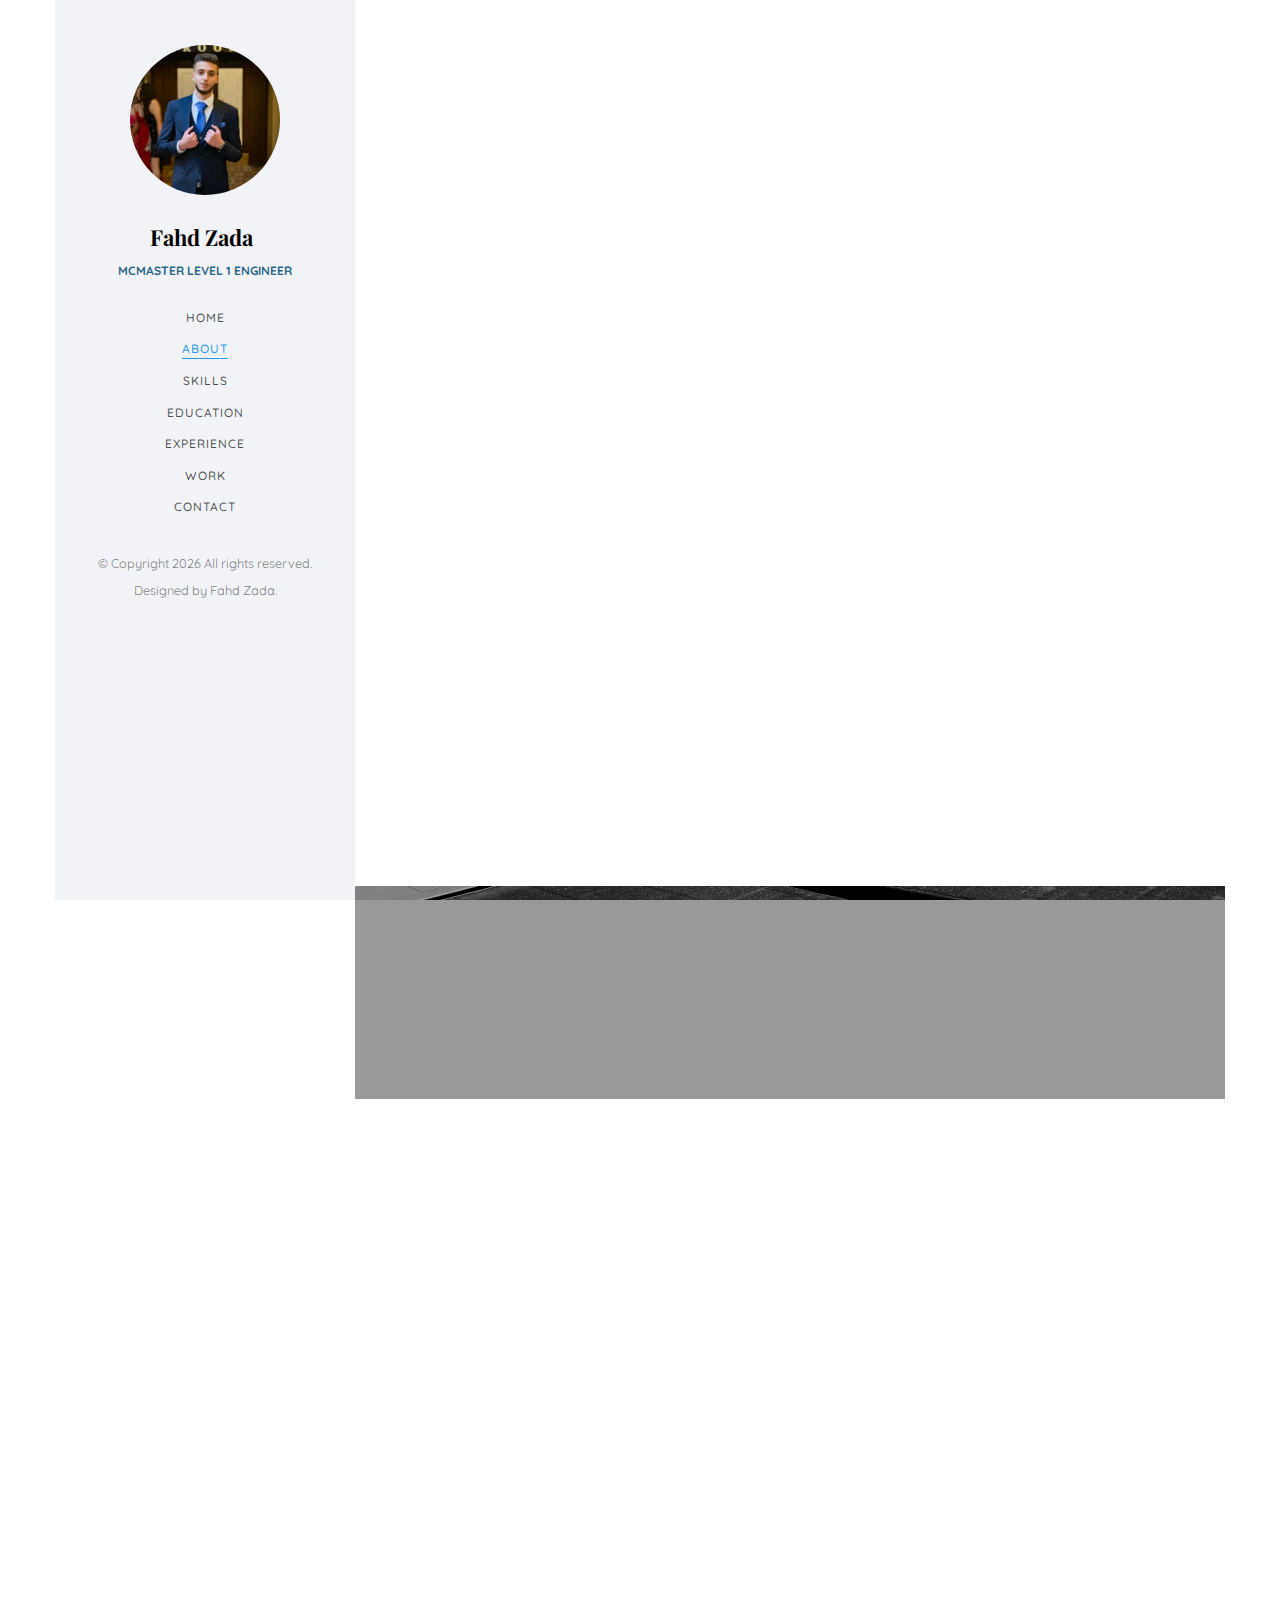
==== index.html @ 1b9f7345 "finaltry" ====
<!DOCTYPE HTML>
<html>
	<head>
	<meta charset="utf-8">
	<meta http-equiv="X-UA-Compatible" content="IE=edge">
	<title>Fahd Zada</title>
	<meta name="viewport" content="width=device-width, initial-scale=1">
	<meta name="description" content="A representation of values I carry and the positive change I seek to create in the world." />
	<meta name="keywords" content="Personal Portfolio."/>
	<meta name="author" content="Fahd Zada"/>

  <!-- Facebook and Twitter integration -->
	<meta property="og:title" content=""/>
	<meta property="og:image" content=""/>
	<meta property="og:url" content=""/>
	<meta property="og:site_name" content=""/>
	<meta property="og:description" content=""/>
	<meta name="twitter:title" content="" />
	<meta name="twitter:image" content="" />
	<meta name="twitter:url" content="" />
	<meta name="twitter:card" content="" />

	<!-- Place favicon.ico and apple-touch-icon.png in the root directory -->
	<link rel="shortcut icon" href="./favicon_io/favicon-32x32.png">
	<link rel="shortcut icon" href="./favicon_io/apple-touch-icon.png">

	<link href="https://fonts.googleapis.com/css?family=Quicksand:300,400,500,700" rel="stylesheet">
	<link href="https://fonts.googleapis.com/css?family=Playfair+Display:400,400i,700" rel="stylesheet">
	
	<!-- Animate.css -->
	<link rel="stylesheet" href="css/animate.css">
	<!-- Icomoon Icon Fonts-->
	<link rel="stylesheet" href="css/icomoon.css">
	<!-- Bootstrap  -->
	<link rel="stylesheet" href="css/bootstrap.css">
	<!-- Flexslider  -->
	<link rel="stylesheet" href="css/flexslider.css">
	<!-- Flaticons  -->
	<link rel="stylesheet" href="fonts/flaticon/font/flaticon.css">
	<!-- Owl Carousel -->
	<link rel="stylesheet" href="css/owl.carousel.min.css">
	<link rel="stylesheet" href="css/owl.theme.default.min.css">
	<!-- Theme style  -->
	<link rel="stylesheet" href="css/style.css">

	<!-- Modernizr JS -->
	<script src="js/modernizr-2.6.2.min.js"></script>
	<!-- FOR IE9 below -->
	<!--[if lt IE 9]>
	<script src="js/respond.min.js"></script>
	<![endif]-->

	</head>
	<body>
	<div id="colorlib-page">
		<div class="container-wrap">
		<a href="#" class="js-colorlib-nav-toggle colorlib-nav-toggle" data-toggle="collapse" data-target="#navbar" aria-expanded="false" aria-controls="navbar"><i></i></a>
		<aside id="colorlib-aside" role="complementary" class="border js-fullheight">
			<div class="text-center">
				<div class="author-img" style="background-image: url(./websiterequirements/13c7d4d0-6a08-4bee-b35f-a2fc7ec8544f.JPG);"></div>
				<h1 id="colorlib-logo"><a href="index.html">Fahd Zada</a></h1>
				<span class="position"><current_title><b>McMaster Level 1 Engineer</b></current_title></span>
			</div>
			<nav id="colorlib-main-menu" role="navigation" class="navbar">
				<div id="navbar" class="collapse">
					<ul>
						<li><a href="./index.html" data-nav-section="Home">Home</a></li>
						<li><a href="#" data-nav-section="about">About</a></li>
						<li><scroller><a href="#Aboutsec" data-nav-section="skills">Skills</a></scroller></li>
						<li><a href="#Academicsscroll" data-nav-section="education">Education</a></li>
						<li><a href="#" data-nav-section="experience">Experience</a></li>
						<li><a href="#" data-nav-section="work">Work</a></li>
						<li><a href="#" data-nav-section="contact">Contact</a></li>
					</ul>
				</div>
			</nav>

			<div class="colorlib-footer">
				<p><small>&copy;
Copyright <script>document.write(new Date().getFullYear());</script> All rights reserved. Designed by Fahd Zada.
			</div>

		</aside>

		<div id="colorlib-main">
			<section class="colorlib-about" data-section="about">
				<div class="colorlib-narrow-content">
					<div class="row">
						<div class="col-md-12">
							<div class="row row-bottom-padded-sm animate-box" data-animate-effect="fadeInLeft">
								<div class="col-md-12">
									<div class="about-desc" id="Aboutsec">
										<span class="heading-meta">About Me</span>
										<h2 class="colorlib-heading">Who Am I?</h2>
										<p><strong>Hi I'm Fahd Zada</strong>, currently studying Engineering Level 1 at McMaster University in Hamilton, Ontario. My journey is guided by a passion for innovation, a commitment to collaboration, and a strong sense of integrity. I thrive on solving complex challenges, believe in diverse perspectives, embrace adaptability, and actively engage with the community.</p>
											<p>McMaster is the perfect environment for me to cultivate these values and become a skilled Computer Engineer. Feel free to reach out to me about anything in my portfolio!</p> 
									</div>
								</div>
							</div>
							<div class="row">
								<div class="col-md-3 animate-box" data-animate-effect="fadeInLeft">
									<div class="services color-1">
										<span class="icon2"><i class="icon-bulb"></i></span>
										<h3>Graphic Design</h3>
									</div>
								</div>
								<div class="col-md-3 animate-box" data-animate-effect="fadeInRight">
									<div class="services color-2">
										<span class="icon2"><i class="icon-globe-outline"></i></span>
										<h3>Web Design</h3>
									</div>
								</div>
								<div class="col-md-3 animate-box" data-animate-effect="fadeInTop">
									<div class="services color-3">
										<span class="icon2"><i class="icon-data"></i></span>
										<h3>Web Developer</h3>
									</div>
								</div>
							</div>
							<div class="row">
								<div class="col-md-12 animate-box" data-animate-effect="fadeInLeft">
									<div class="hire">
										<h2>Anyone who has never made a mistake <br>has never tried anything new.</h2>
										<a href="#" class="btn-hire">By Albert Einstein</a>
									</div>
								</div>
							</div>
						</div>
					</div>
				</div>
			</section>
			<div id="colorlib-counter" class="colorlib-counters" style="background-image: url(images/counterpic.jpg);" data-stellar-background-ratio="0.5">
				<div class="overlay"></div>
				<div class="colorlib-narrow-content">
					<div class="row">
					</div>
					<div class="row">

						<div class="col-md-3 text-center animate-box">
							<span class="colorlib-counter js-counter" data-from="0" data-to="3" data-speed="6000" data-refresh-interval="50"></span>
							<span class="colorlib-counter-label">Projects</span>
						</div>
						<div class="col-md-3 text-center animate-box">
							<span class="colorlib-counter js-counter" data-from="0" data-to="5" data-speed="5000" data-refresh-interval="50"></span>
							<span class="colorlib-counter-label">Clients</span>
						</div>
						<div class="col-md-3 text-center animate-box">
							<span class="colorlib-counter js-counter" data-from="0" data-to="12" data-speed="5000" data-refresh-interval="50"></span>
							<span class="colorlib-counter-label">Partner</span>
						</div>
					</div>
				</div>
			</div>

			<section class="colorlib-skills" data-section="skills">
				<div class="colorlib-narrow-content">
					<div class="row">
						<div class="col-md-6 col-md-offset-3 col-md-pull-3 animate-box" data-animate-effect="fadeInLeft">
							<span class="heading-meta">My Specialty</span>
							<h2 class="colorlib-heading animate-box">My Skills</h2>
						</div>
					</div>
					<div class="row">
						<div class="col-md-12 animate-box" data-animate-effect="fadeInLeft">
							<p>Professionally, I excel in various endeavors, maintaining a continuous learning mindset. I possess a quick learning ability, and my passion for my career and studies remains unwavering. As a self-proclaimed perfectionist, I persist until my work achieves a standard of perfection or aesthetic appeal.</p>
						</div>
						<div class="col-md-6 animate-box" data-animate-effect="fadeInLeft">
							<div class="progress-wrap">
								<h3>Photoshop</h3>
								<div class="progress">
								 	<div class="progress-bar color-1" role="progressbar" aria-valuenow="75"
								  	aria-valuemin="0" aria-valuemax="100" style="width:75%">
								    <span>75%</span>
								  	</div>
								</div>
							</div>
						</div>
						<div class="col-md-6 animate-box" data-animate-effect="fadeInRight">
							
						</div>
						<div class="col-md-6 animate-box" data-animate-effect="fadeInLeft">
							<div class="progress-wrap">
								<h3>Programming</h3>
								<div class="progress">
								 	<div class="progress-bar color-3" role="progressbar" aria-valuenow="85"
								  	aria-valuemin="0" aria-valuemax="100" style="width:85%">
								    <span>85%</span>
								  	</div>
								</div>
							</div>
						</div>
						<div class="col-md-6 animate-box" data-animate-effect="fadeInRight">
							<div class="progress-wrap">
								<h3>HTML</h3>
								<div class="progress">
								 	<div class="progress-bar color-4" role="progressbar" aria-valuenow="90"
								  	aria-valuemin="0" aria-valuemax="100" style="width:90%">
								    <span>90%</span>
								  	</div>
								</div>
							</div>
						</div>
						<div class="col-md-6 animate-box" data-animate-effect="fadeInLeft">
							<div class="progress-wrap">
								<h3>CSS</h3>
								<div class="progress">
								 	<div class="progress-bar color-5" role="progressbar" aria-valuenow="70"
								  	aria-valuemin="0" aria-valuemax="100" style="width:70%">
								    <span>70%</span>
								  	</div>
								</div>
							</div>
						</div>
						<div class="col-md-6 animate-box" data-animate-effect="fadeInRight">
						</div>
					</div>
				</div>
			</section>

			<section class="colorlib-education" data-section="education">
				<div class="colorlib-narrow-content">
					<div class="row">
						<div class="col-md-6 col-md-offset-3 col-md-pull-3 animate-box" data-animate-effect="fadeInLeft" id="Academicsscroll">
							<span class="heading-meta">Education</span>
							<h2 class="colorlib-heading animate-box">My Academic Achievements</h2>
						</div>
					</div>
					<div class="row">
						<div class="col-md-12 animate-box" data-animate-effect="fadeInLeft">
							<div class="fancy-collapse-panel">
								<div class="panel-group" id="accordion" role="tablist" aria-multiselectable="true">
									<div class="panel panel-default">
									    <div class="panel-heading" role="tab" id="headingFour">
									        <h4 class="panel-title">
									            <a class="collapsed" data-toggle="collapse" data-parent="#accordion" href="#collapseFour" aria-expanded="false" aria-controls="collapseFour">In Progress: Bachelors of Engineering (BEng)
									            </a>
									        </h4>
									    </div>
									    <div id="collapseFour" class="panel-collapse collapse" role="tabpanel" aria-labelledby="headingFour">
									        <div class="panel-body">
									            <p>Currently studying <strong>@ McMaster University</strong> to study take the course of second year specialization in Computer Engineering. I graduated at the top of my class and proceeded to collect other certificates and licenses to expand my knowledge.</p>	
									        </div>
									    </div>
									</div>

									<div class="panel panel-default">
									    <div class="panel-heading" role="tab" id="headingFive">
									        <h4 class="panel-title">
									            <a class="collapsed" data-toggle="collapse" data-parent="#accordion" href="#collapseFive" aria-expanded="false" aria-controls="collapseFive">Senior High School Education
									            </a>
									        </h4>
									    </div>
									    <div id="collapseFive" class="panel-collapse collapse" role="tabpanel" aria-labelledby="headingFive">
									        <div class="panel-body">
									            <p>I went to <strong>St. Thomas More C.S.S</strong> I assumed the role of valedictorian while actively contributing to both the football and soccer teams. Recognizing the need for a programming club, I founded one to promote STEM engagement within the school. These experiences not only enriched my academic journey but also instilled values of leadership and community involvement.</p>	
									        </div>
									    </div>
									</div>
								</div>
							</div>
						</div>
					</div>
				</div>
			</section>

			<section class="colorlib-experience" data-section="experience">
				<div class="colorlib-narrow-content">
					<div class="row">
						<div class="col-md-6 col-md-offset-3 col-md-pull-3 animate-box" data-animate-effect="fadeInLeft">
							<span class="heading-meta">Professional Experience</span>
							<h2 class="colorlib-heading animate-box">Career Highlights</h2>
						</div>
					</div>
					<div class="row">
						<div class="col-md-12">
							<div class="timeline-centered">
								<article class="timeline-entry animate-box" data-animate-effect="fadeInLeft">
									<div class="timeline-entry-inner">
										<div class="timeline-icon color-1">
											<i class="icon-pen2"></i>
										</div>
										<div class="timeline-label">
											<h2><a href="#">Web Developer</a> <span>2023</span></h2>
											<p>Executed a project to create a comprehensive portfolio, meticulously crafting a sitemap, designing wireframes, and coding the website. The portfolio showcases personal information and academic achievements.</p>
										</div>
									</div>
								</article>
			
								<article class="timeline-entry animate-box" data-animate-effect="fadeInRight">
									<div class="timeline-entry-inner">
										<div class="timeline-icon color-2">
											<i class="icon-pen2"></i>
										</div>
										<div class="timeline-label">
											<h2><a href="#">Programmer</a> <span>2023</span></h2>
											<p>Developed various programs with a high success rate. Demonstrated proficiency in problem-solving and logic. Recognized for quick learning abilities and consistent execution of programming tasks.</p>
										</div>
									</div>
								</article>
			
								<article class="timeline-entry animate-box" data-animate-effect="fadeInLeft">
									<div class="timeline-entry-inner">
										<div class="timeline-icon color-3">
											<i class="icon-pen2"></i>
										</div>
										<div class="timeline-label">
											<h2><a href="#">Web Designer</a> <span>2023</span></h2>
											<p>Designed websites for clients, including Frithel, Jay, and Marlon. Personally crafted a flawless portfolio. Collaborated with a designer, my girlfriend, on a website scheduled for development.</p>
										</div>
									</div>
								</article>
			
								<article class="timeline-entry animate-box" data-animate-effect="fadeInTop">
									<div class="timeline-entry-inner">
										<div class="timeline-icon color-4">
											<i class="icon-pen2"></i>
										</div>
										<div class="timeline-label">
											<h2><a href="#">System Analyst</a> <span>2023</span></h2>
											<p>Designed and implemented a computer network system connected to a centralized server. Successfully analyzed and optimized the system's algorithm, ensuring smooth server operations. Completed remote desktop and file reconfiguration tasks with precision.</p>
										</div>
									</div>
								</article>
			
								<article class="timeline-entry begin animate-box" data-animate-effect="fadeInBottom">
									<div class="timeline-entry-inner">
										<div class="timeline-icon color-none">
										</div>
									</div>
								</article>
							</div>
						</div>
					</div>
				</div>
			</section>
			

			<section class="colorlib-work" data-section="work">
				<div class="colorlib-narrow-content">
					<div class="row">
						<div class="col-md-6 col-md-offset-3 col-md-pull-3 animate-box" data-animate-effect="fadeInLeft">
							<h2 class="colorlib-heading animate-box">Recent Work</h2>
						</div>
					</div>
					<div class="row row-bottom-padded-sm animate-box" data-animate-effect="fadeInLeft">
						<div class="col-md-12">
							  
						</div>
					</div>
					<div class="row">
						<div class="col-md-6 animate-box" data-animate-effect="fadeInLeft">
							<a href="project1.html">
								<div class="project" style="background-image: url(images/proj1.jpg);">
									<div class="desc">
										<div class="con">
											<h3>Project 00</h3>
										</div>
									</div>
								</div>
							</a>
						</div>
						<div class="col-md-6 animate-box" data-animate-effect="fadeInRight">
							<a href="project2.html">
								<div class="project" style="background-image: url(images/proj2.jpg);">
									<div class="desc">
										<div class="con">
											<h3>Project 01</h3>
										</div>
									</div>
								</div>
							</a>
					
						</div>
						<div class="col-md-6 animate-box" data-animate-effect="fadeInTop">
							<a href="index.html">
								<div class="project" style="background-image: url(images/Comingsoonp3.png);">
									<div class="desc">
										<div class="con">
											<h3>Project 02></h3>										
										</div>
									</div>
								</div>
							</a>
						</div>
						<div class="col-md-6 animate-box" data-animate-effect="fadeInBottom">
							<a href="index.html">
								<div class="project" style="background-image: url(images/Comingsoonp4.png);">
									<div class="desc">
										<div class="con">
											<h3>Project 03</h3>
		
										</div>
									</div>
								</div>
							</a>
						</div>
					</div>
					<div class="row">
						<div class="col-md-12 animate-box">
						</div>
					</div>
				</div>
			</section>
			<section class="colorlib-contact" data-section="contact">
				<div class="colorlib-narrow-content">
					<div class="row">
						<div class="col-md-6 col-md-offset-3 col-md-pull-3 animate-box" data-animate-effect="fadeInLeft">
							<span class="heading-meta">Get in Touch</span>
							<h2 class="colorlib-heading">Contact</h2>
						</div>
					</div>
					<div class="row">

						</div>
						<div class="col-md-7 col-md-push-1">
							<div class="row">
								<div class="col-md-10 col-md-offset-1 col-md-pull-1 animate-box" data-animate-effect="fadeInRight">
									<form
									action="https://formspree.io/f/mleqrakq"
									method="POST"
								  >
										<div class="form-group">
											<input type="text" class="form-control" placeholder="Name">
										</div>
										<div class="form-group">
											<input type="text" class="form-control" placeholder="Email">
										</div>
										<div class="form-group">
											<input type="text" class="form-control" placeholder="Subject">
										</div>
										<div class="form-group">
											<textarea name="" id="message" cols="30" rows="7" class="form-control" placeholder="Message"></textarea>
										</div>
										<div class="form-group">
											<input type="submit" class="btn btn-primary btn-send-message" value="Send Message">
										</div>
									</form>
								</div>

							</div>
						</div>
					</div>
				</div>
			</section>

		</div><!-- end:colorlib-main -->
	</div><!-- end:container-wrap -->
	</div><!-- end:colorlib-page -->

	<!-- jQuery -->
	<script src="js/jquery.min.js"></script>
	<!-- jQuery Easing -->
	<script src="js/jquery.easing.1.3.js"></script>
	<!-- Bootstrap -->
	<script src="js/bootstrap.min.js"></script>
	<!-- Waypoints -->
	<script src="js/jquery.waypoints.min.js"></script>
	<!-- Flexslider -->
	<script src="js/jquery.flexslider-min.js"></script>
	<!-- Owl carousel -->
	<script src="js/owl.carousel.min.js"></script>
	<!-- Counters -->
	<script src="js/jquery.countTo.js"></script>
	
	
	<!-- MAIN JS -->
	<script src="js/main.js"></script>

	</body>
</html>
---- css/icomoon.css ----
@font-face {
  font-family: 'icomoon';
  src:  url('fonts/icomoon.eot?6py85u');
  src:  url('fonts/icomoon.eot?6py85u#iefix') format('embedded-opentype'),
    url('fonts/icomoon.ttf?6py85u') format('truetype'),
    url('fonts/icomoon.woff?6py85u') format('woff'),
    url('fonts/icomoon.svg?6py85u#icomoon') format('svg');
  font-weight: normal;
  font-style: normal;
}

[class^="icon-"], [class*=" icon-"] {
  /* use !important to prevent issues with browser extensions that change fonts */
  font-family: 'icomoon' !important;
  speak: none;
  font-style: normal;
  font-weight: normal;
  font-variant: normal;
  text-transform: none;
  line-height: 1;

  /* Better Font Rendering =========== */
  -webkit-font-smoothing: antialiased;
  -moz-osx-font-smoothing: grayscale;
}

.icon-times:before {
  content: "\e930";
}
.icon-tick:before {
  content: "\e931";
}
.icon-plus:before {
  content: "\e932";
}
.icon-minus:before {
  content: "\e933";
}
.icon-equals:before {
  content: "\e934";
}
.icon-divide:before {
  content: "\e935";
}
.icon-chevron-right:before {
  content: "\e936";
}
.icon-chevron-left:before {
  content: "\e937";
}
.icon-arrow-right-thick:before {
  content: "\e938";
}
.icon-arrow-left-thick:before {
  content: "\e939";
}
.icon-th-small:before {
  content: "\e93a";
}
.icon-th-menu:before {
  content: "\e93b";
}
.icon-th-list:before {
  content: "\e93c";
}
.icon-th-large:before {
  content: "\e93d";
}
.icon-home:before {
  content: "\e93e";
}
.icon-arrow-forward:before {
  content: "\e93f";
}
.icon-arrow-back:before {
  content: "\e940";
}
.icon-rss:before {
  content: "\e941";
}
.icon-location:before {
  content: "\e942";
}
.icon-link:before {
  content: "\e943";
}
.icon-image:before {
  content: "\e944";
}
.icon-arrow-up-thick:before {
  content: "\e945";
}
.icon-arrow-down-thick:before {
  content: "\e946";
}
.icon-starburst:before {
  content: "\e947";
}
.icon-starburst-outline:before {
  content: "\e948";
}
.icon-star3:before {
  content: "\e949";
}
.icon-flow-children:before {
  content: "\e94a";
}
.icon-export:before {
  content: "\e94b";
}
.icon-delete2:before {
  content: "\e94c";
}
.icon-delete-outline:before {
  content: "\e94d";
}
.icon-cloud-storage:before {
  content: "\e94e";
}
.icon-wi-fi:before {
  content: "\e94f";
}
.icon-heart:before {
  content: "\e950";
}
.icon-flash:before {
  content: "\e951";
}
.icon-cancel:before {
  content: "\e952";
}
.icon-backspace:before {
  content: "\e953";
}
.icon-attachment:before {
  content: "\e954";
}
.icon-arrow-move:before {
  content: "\e955";
}
.icon-warning:before {
  content: "\e956";
}
.icon-user:before {
  content: "\e957";
}
.icon-radar:before {
  content: "\e958";
}
.icon-lock-open:before {
  content: "\e959";
}
.icon-lock-closed:before {
  content: "\e95a";
}
.icon-location-arrow:before {
  content: "\e95b";
}
.icon-info:before {
  content: "\e95c";
}
.icon-user-delete:before {
  content: "\e95d";
}
.icon-user-add:before {
  content: "\e95e";
}
.icon-media-pause:before {
  content: "\e95f";
}
.icon-group:before {
  content: "\e960";
}
.icon-chart-pie:before {
  content: "\e961";
}
.icon-chart-line:before {
  content: "\e962";
}
.icon-chart-bar:before {
  content: "\e963";
}
.icon-chart-area:before {
  content: "\e964";
}
.icon-video:before {
  content: "\e965";
}
.icon-point-of-interest:before {
  content: "\e966";
}
.icon-infinity:before {
  content: "\e967";
}
.icon-globe:before {
  content: "\e968";
}
.icon-eye:before {
  content: "\e969";
}
.icon-cog:before {
  content: "\e96a";
}
.icon-camera:before {
  content: "\e96b";
}
.icon-upload:before {
  content: "\e96c";
}
.icon-scissors:before {
  content: "\e96d";
}
.icon-refresh:before {
  content: "\e96e";
}
.icon-pin:before {
  content: "\e96f";
}
.icon-key:before {
  content: "\e970";
}
.icon-info-large:before {
  content: "\e971";
}
.icon-eject:before {
  content: "\e972";
}
.icon-download:before {
  content: "\e973";
}
.icon-zoom:before {
  content: "\e974";
}
.icon-zoom-out:before {
  content: "\e975";
}
.icon-zoom-in:before {
  content: "\e976";
}
.icon-sort-numerically:before {
  content: "\e977";
}
.icon-sort-alphabetically:before {
  content: "\e978";
}
.icon-input-checked:before {
  content: "\e979";
}
.icon-calender:before {
  content: "\e97a";
}
.icon-world2:before {
  content: "\e97b";
}
.icon-notes:before {
  content: "\e97c";
}
.icon-code:before {
  content: "\e97d";
}
.icon-arrow-sync:before {
  content: "\e97e";
}
.icon-arrow-shuffle:before {
  content: "\e97f";
}
.icon-arrow-repeat:before {
  content: "\e980";
}
.icon-arrow-minimise:before {
  content: "\e981";
}
.icon-arrow-maximise:before {
  content: "\e982";
}
.icon-arrow-loop:before {
  content: "\e983";
}
.icon-anchor:before {
  content: "\e984";
}
.icon-spanner:before {
  content: "\e985";
}
.icon-puzzle:before {
  content: "\e986";
}
.icon-power:before {
  content: "\e987";
}
.icon-plane:before {
  content: "\e988";
}
.icon-pi:before {
  content: "\e989";
}
.icon-phone:before {
  content: "\e98a";
}
.icon-microphone2:before {
  content: "\e98b";
}
.icon-media-rewind:before {
  content: "\e98c";
}
.icon-flag:before {
  content: "\e98d";
}
.icon-adjust-brightness:before {
  content: "\e98e";
}
.icon-waves:before {
  content: "\e98f";
}
.icon-social-twitter:before {
  content: "\e990";
}
.icon-social-facebook:before {
  content: "\e991";
}
.icon-social-dribbble:before {
  content: "\e992";
}
.icon-media-stop:before {
  content: "\e993";
}
.icon-media-record:before {
  content: "\e994";
}
.icon-media-play:before {
  content: "\e995";
}
.icon-media-fast-forward:before {
  content: "\e996";
}
.icon-media-eject:before {
  content: "\e997";
}
.icon-social-vimeo:before {
  content: "\e998";
}
.icon-social-tumbler:before {
  content: "\e999";
}
.icon-social-skype:before {
  content: "\e99a";
}
.icon-social-pinterest:before {
  content: "\e99b";
}
.icon-social-linkedin:before {
  content: "\e99c";
}
.icon-social-last-fm:before {
  content: "\e99d";
}
.icon-social-github:before {
  content: "\e99e";
}
.icon-social-flickr:before {
  content: "\e99f";
}
.icon-at:before {
  content: "\e9a0";
}
.icon-times-outline:before {
  content: "\e9a1";
}
.icon-plus-outline:before {
  content: "\e9a2";
}
.icon-minus-outline:before {
  content: "\e9a3";
}
.icon-tick-outline:before {
  content: "\e9a4";
}
.icon-th-large-outline:before {
  content: "\e9a5";
}
.icon-equals-outline:before {
  content: "\e9a6";
}
.icon-divide-outline:before {
  content: "\e9a7";
}
.icon-chevron-right-outline:before {
  content: "\e9a8";
}
.icon-chevron-left-outline:before {
  content: "\e9a9";
}
.icon-arrow-right-outline:before {
  content: "\e9aa";
}
.icon-arrow-left-outline:before {
  content: "\e9ab";
}
.icon-th-small-outline:before {
  content: "\e9ac";
}
.icon-th-menu-outline:before {
  content: "\e9ad";
}
.icon-th-list-outline:before {
  content: "\e9ae";
}
.icon-news2:before {
  content: "\e9b1";
}
.icon-home-outline:before {
  content: "\e9b2";
}
.icon-arrow-up-outline:before {
  content: "\e9b3";
}
.icon-arrow-forward-outline:before {
  content: "\e9b4";
}
.icon-arrow-down-outline:before {
  content: "\e9b5";
}
.icon-arrow-back-outline:before {
  content: "\e9b6";
}
.icon-trash3:before {
  content: "\e9b7";
}
.icon-rss-outline:before {
  content: "\e9b8";
}
.icon-message:before {
  content: "\e9b9";
}
.icon-location-outline:before {
  content: "\e9ba";
}
.icon-link-outline:before {
  content: "\e9bb";
}
.icon-image-outline:before {
  content: "\e9bc";
}
.icon-export-outline:before {
  content: "\e9bd";
}
.icon-cross:before {
  content: "\e9be";
}
.icon-wi-fi-outline:before {
  content: "\e9bf";
}
.icon-star-outline:before {
  content: "\e9c0";
}
.icon-media-pause-outline:before {
  content: "\e9c1";
}
.icon-mail:before {
  content: "\e9c2";
}
.icon-heart-outline:before {
  content: "\e9c3";
}
.icon-flash-outline:before {
  content: "\e9c4";
}
.icon-cancel-outline:before {
  content: "\e9c5";
}
.icon-beaker:before {
  content: "\e9c6";
}
.icon-arrow-move-outline:before {
  content: "\e9c7";
}
.icon-watch2:before {
  content: "\e9c8";
}
.icon-warning-outline:before {
  content: "\e9c9";
}
.icon-time:before {
  content: "\e9ca";
}
.icon-radar-outline:before {
  content: "\e9cb";
}
.icon-lock-open-outline:before {
  content: "\e9cc";
}
.icon-location-arrow-outline:before {
  content: "\e9cd";
}
.icon-info-outline:before {
  content: "\e9ce";
}
.icon-backspace-outline:before {
  content: "\e9cf";
}
.icon-attachment-outline:before {
  content: "\e9d0";
}
.icon-user-outline:before {
  content: "\e9d1";
}
.icon-user-delete-outline:before {
  content: "\e9d2";
}
.icon-user-add-outline:before {
  content: "\e9d3";
}
.icon-lock-closed-outline:before {
  content: "\e9d4";
}
.icon-group-outline:before {
  content: "\e9d5";
}
.icon-chart-pie-outline:before {
  content: "\e9d6";
}
.icon-chart-line-outline:before {
  content: "\e9d7";
}
.icon-chart-bar-outline:before {
  content: "\e9d8";
}
.icon-chart-area-outline:before {
  content: "\e9d9";
}
.icon-video-outline:before {
  content: "\e9da";
}
.icon-point-of-interest-outline:before {
  content: "\e9db";
}
.icon-map:before {
  content: "\e9dc";
}
.icon-key-outline:before {
  content: "\e9dd";
}
.icon-infinity-outline:before {
  content: "\e9de";
}
.icon-globe-outline:before {
  content: "\e9df";
}
.icon-eye-outline:before {
  content: "\e9e0";
}
.icon-cog-outline:before {
  content: "\e9e1";
}
.icon-camera-outline:before {
  content: "\e9e2";
}
.icon-upload-outline:before {
  content: "\e9e3";
}
.icon-support:before {
  content: "\e9e4";
}
.icon-scissors-outline:before {
  content: "\e9e5";
}
.icon-refresh-outline:before {
  content: "\e9e6";
}
.icon-info-large-outline:before {
  content: "\e9e7";
}
.icon-eject-outline:before {
  content: "\e9e8";
}
.icon-download-outline:before {
  content: "\e9e9";
}
.icon-battery-mid:before {
  content: "\e9ea";
}
.icon-battery-low:before {
  content: "\e9eb";
}
.icon-battery-high:before {
  content: "\e9ec";
}
.icon-zoom-outline:before {
  content: "\e9ed";
}
.icon-zoom-out-outline:before {
  content: "\e9ee";
}
.icon-zoom-in-outline:before {
  content: "\e9ef";
}
.icon-tag3:before {
  content: "\e9f0";
}
.icon-tabs-outline:before {
  content: "\e9f1";
}
.icon-pin-outline:before {
  content: "\e9f2";
}
.icon-message-typing:before {
  content: "\e9f3";
}
.icon-directions:before {
  content: "\e9f4";
}
.icon-battery-full:before {
  content: "\e9f5";
}
.icon-battery-charge:before {
  content: "\e9f6";
}
.icon-pipette:before {
  content: "\e9f7";
}
.icon-pencil:before {
  content: "\e9f8";
}
.icon-folder:before {
  content: "\e9f9";
}
.icon-folder-delete:before {
  content: "\e9fa";
}
.icon-folder-add:before {
  content: "\e9fb";
}
.icon-edit:before {
  content: "\e9fc";
}
.icon-document:before {
  content: "\e9fd";
}
.icon-document-delete:before {
  content: "\e9fe";
}
.icon-document-add:before {
  content: "\e9ff";
}
.icon-brush:before {
  content: "\ea00";
}
.icon-thumbs-up:before {
  content: "\ea01";
}
.icon-thumbs-down:before {
  content: "\ea02";
}
.icon-pen:before {
  content: "\ea03";
}
.icon-sort-numerically-outline:before {
  content: "\ea04";
}
.icon-sort-alphabetically-outline:before {
  content: "\ea05";
}
.icon-social-last-fm-circular:before {
  content: "\ea06";
}
.icon-social-github-circular:before {
  content: "\ea07";
}
.icon-compass:before {
  content: "\ea08";
}
.icon-bookmark:before {
  content: "\ea09";
}
.icon-input-checked-outline:before {
  content: "\ea0a";
}
.icon-code-outline:before {
  content: "\ea0b";
}
.icon-calender-outline:before {
  content: "\ea0c";
}
.icon-business-card:before {
  content: "\ea0d";
}
.icon-arrow-up:before {
  content: "\ea0e";
}
.icon-arrow-sync-outline:before {
  content: "\ea0f";
}
.icon-arrow-right:before {
  content: "\ea10";
}
.icon-arrow-repeat-outline:before {
  content: "\ea11";
}
.icon-arrow-loop-outline:before {
  content: "\ea12";
}
.icon-arrow-left:before {
  content: "\ea13";
}
.icon-flow-switch:before {
  content: "\ea14";
}
.icon-flow-parallel:before {
  content: "\ea15";
}
.icon-flow-merge:before {
  content: "\ea16";
}
.icon-document-text:before {
  content: "\ea17";
}
.icon-clipboard:before {
  content: "\ea18";
}
.icon-calculator:before {
  content: "\ea19";
}
.icon-arrow-minimise-outline:before {
  content: "\ea1a";
}
.icon-arrow-maximise-outline:before {
  content: "\ea1b";
}
.icon-arrow-down:before {
  content: "\ea1c";
}
.icon-gift:before {
  content: "\ea1d";
}
.icon-film:before {
  content: "\ea1e";
}
.icon-database:before {
  content: "\ea1f";
}
.icon-bell:before {
  content: "\ea20";
}
.icon-anchor-outline:before {
  content: "\ea21";
}
.icon-adjust-contrast:before {
  content: "\ea22";
}
.icon-world-outline:before {
  content: "\ea23";
}
.icon-shopping-bag:before {
  content: "\ea24";
}
.icon-power-outline:before {
  content: "\ea25";
}
.icon-notes-outline:before {
  content: "\ea26";
}
.icon-device-tablet:before {
  content: "\ea27";
}
.icon-device-phone:before {
  content: "\ea28";
}
.icon-device-laptop:before {
  content: "\ea29";
}
.icon-device-desktop:before {
  content: "\ea2a";
}
.icon-briefcase:before {
  content: "\ea2b";
}
.icon-stopwatch:before {
  content: "\ea2c";
}
.icon-spanner-outline:before {
  content: "\ea2d";
}
.icon-puzzle-outline:before {
  content: "\ea2e";
}
.icon-printer:before {
  content: "\ea2f";
}
.icon-pi-outline:before {
  content: "\ea30";
}
.icon-lightbulb:before {
  content: "\ea31";
}
.icon-flag-outline:before {
  content: "\ea32";
}
.icon-contacts:before {
  content: "\ea33";
}
.icon-archive2:before {
  content: "\ea34";
}
.icon-weather-stormy:before {
  content: "\ea35";
}
.icon-weather-shower:before {
  content: "\ea36";
}
.icon-weather-partly-sunny:before {
  content: "\ea37";
}
.icon-weather-downpour:before {
  content: "\ea38";
}
.icon-weather-cloudy:before {
  content: "\ea39";
}
.icon-plane-outline:before {
  content: "\ea3a";
}
.icon-phone-outline:before {
  content: "\ea3b";
}
.icon-microphone-outline:before {
  content: "\ea3c";
}
.icon-weather-windy:before {
  content: "\ea3d";
}
.icon-weather-windy-cloudy:before {
  content: "\ea3e";
}
.icon-weather-sunny:before {
  content: "\ea3f";
}
.icon-weather-snow:before {
  content: "\ea40";
}
.icon-weather-night:before {
  content: "\ea41";
}
.icon-media-stop-outline:before {
  content: "\ea42";
}
.icon-media-rewind-outline:before {
  content: "\ea43";
}
.icon-media-record-outline:before {
  content: "\ea44";
}
.icon-media-play-outline:before {
  content: "\ea45";
}
.icon-media-fast-forward-outline:before {
  content: "\ea46";
}
.icon-media-eject-outline:before {
  content: "\ea47";
}
.icon-wine:before {
  content: "\ea48";
}
.icon-waves-outline:before {
  content: "\ea49";
}
.icon-ticket:before {
  content: "\ea4a";
}
.icon-tags:before {
  content: "\ea4b";
}
.icon-plug:before {
  content: "\ea4c";
}
.icon-headphones:before {
  content: "\ea4d";
}
.icon-credit-card:before {
  content: "\ea4e";
}
.icon-coffee:before {
  content: "\ea4f";
}
.icon-book:before {
  content: "\ea50";
}
.icon-beer:before {
  content: "\ea51";
}
.icon-volume2:before {
  content: "\ea52";
}
.icon-volume-up:before {
  content: "\ea53";
}
.icon-volume-mute:before {
  content: "\ea54";
}
.icon-volume-down:before {
  content: "\ea55";
}
.icon-social-vimeo-circular:before {
  content: "\ea56";
}
.icon-social-twitter-circular:before {
  content: "\ea57";
}
.icon-social-pinterest-circular:before {
  content: "\ea58";
}
.icon-social-linkedin-circular:before {
  content: "\ea59";
}
.icon-social-facebook-circular:before {
  content: "\ea5a";
}
.icon-social-dribbble-circular:before {
  content: "\ea5b";
}
.icon-tree:before {
  content: "\ea5c";
}
.icon-thermometer2:before {
  content: "\ea5d";
}
.icon-social-tumbler-circular:before {
  content: "\ea5e";
}
.icon-social-skype-outline:before {
  content: "\ea5f";
}
.icon-social-flickr-circular:before {
  content: "\ea60";
}
.icon-social-at-circular:before {
  content: "\ea61";
}
.icon-shopping-cart:before {
  content: "\ea62";
}
.icon-messages:before {
  content: "\ea63";
}
.icon-leaf:before {
  content: "\ea64";
}
.icon-feather:before {
  content: "\ea65";
}
.icon-eye2:before {
  content: "\e064";
}
.icon-paper-clip:before {
  content: "\e065";
}
.icon-mail5:before {
  content: "\e066";
}
.icon-toggle:before {
  content: "\e067";
}
.icon-layout:before {
  content: "\e068";
}
.icon-link2:before {
  content: "\e069";
}
.icon-bell2:before {
  content: "\e06a";
}
.icon-lock3:before {
  content: "\e06b";
}
.icon-unlock:before {
  content: "\e06c";
}
.icon-ribbon2:before {
  content: "\e06d";
}
.icon-image2:before {
  content: "\e06e";
}
.icon-signal:before {
  content: "\e06f";
}
.icon-target3:before {
  content: "\e070";
}
.icon-clipboard3:before {
  content: "\e071";
}
.icon-clock3:before {
  content: "\e072";
}
.icon-watch:before {
  content: "\e073";
}
.icon-air-play:before {
  content: "\e074";
}
.icon-camera3:before {
  content: "\e075";
}
.icon-video2:before {
  content: "\e076";
}
.icon-disc:before {
  content: "\e077";
}
.icon-printer3:before {
  content: "\e078";
}
.icon-monitor:before {
  content: "\e079";
}
.icon-server:before {
  content: "\e07a";
}
.icon-cog2:before {
  content: "\e07b";
}
.icon-heart3:before {
  content: "\e07c";
}
.icon-paragraph:before {
  content: "\e07d";
}
.icon-align-justify:before {
  content: "\e07e";
}
.icon-align-left:before {
  content: "\e07f";
}
.icon-align-center:before {
  content: "\e080";
}
.icon-align-right:before {
  content: "\e081";
}
.icon-book2:before {
  content: "\e082";
}
.icon-layers2:before {
  content: "\e083";
}
.icon-stack2:before {
  content: "\e084";
}
.icon-stack-2:before {
  content: "\e085";
}
.icon-paper:before {
  content: "\e086";
}
.icon-paper-stack:before {
  content: "\e087";
}
.icon-search3:before {
  content: "\e088";
}
.icon-zoom-in2:before {
  content: "\e089";
}
.icon-zoom-out2:before {
  content: "\e08a";
}
.icon-reply2:before {
  content: "\e08b";
}
.icon-circle-plus:before {
  content: "\e08c";
}
.icon-circle-minus:before {
  content: "\e08d";
}
.icon-circle-check:before {
  content: "\e08e";
}
.icon-circle-cross:before {
  content: "\e08f";
}
.icon-square-plus:before {
  content: "\e090";
}
.icon-square-minus:before {
  content: "\e091";
}
.icon-square-check:before {
  content: "\e092";
}
.icon-square-cross:before {
  content: "\e093";
}
.icon-microphone:before {
  content: "\e094";
}
.icon-record:before {
  content: "\e095";
}
.icon-skip-back:before {
  content: "\e096";
}
.icon-rewind:before {
  content: "\e097";
}
.icon-play4:before {
  content: "\e098";
}
.icon-pause3:before {
  content: "\e099";
}
.icon-stop3:before {
  content: "\e09a";
}
.icon-fast-forward:before {
  content: "\e09b";
}
.icon-skip-forward:before {
  content: "\e09c";
}
.icon-shuffle2:before {
  content: "\e09d";
}
.icon-repeat:before {
  content: "\e09e";
}
.icon-folder2:before {
  content: "\e09f";
}
.icon-umbrella:before {
  content: "\e0a0";
}
.icon-moon:before {
  content: "\e0a1";
}
.icon-thermometer:before {
  content: "\e0a2";
}
.icon-drop:before {
  content: "\e0a3";
}
.icon-sun2:before {
  content: "\e0a4";
}
.icon-cloud3:before {
  content: "\e0a5";
}
.icon-cloud-upload2:before {
  content: "\e0a6";
}
.icon-cloud-download2:before {
  content: "\e0a7";
}
.icon-upload4:before {
  content: "\e0a8";
}
.icon-download4:before {
  content: "\e0a9";
}
.icon-location3:before {
  content: "\e0aa";
}
.icon-location-2:before {
  content: "\e0ab";
}
.icon-map3:before {
  content: "\e0ac";
}
.icon-battery:before {
  content: "\e0ad";
}
.icon-head:before {
  content: "\e0ae";
}
.icon-briefcase3:before {
  content: "\e0af";
}
.icon-speech-bubble:before {
  content: "\e0b0";
}
.icon-anchor2:before {
  content: "\e0b1";
}
.icon-globe2:before {
  content: "\e0b2";
}
.icon-box:before {
  content: "\e0b3";
}
.icon-reload:before {
  content: "\e0b4";
}
.icon-share3:before {
  content: "\e0b5";
}
.icon-marquee:before {
  content: "\e0b6";
}
.icon-marquee-plus:before {
  content: "\e0b7";
}
.icon-marquee-minus:before {
  content: "\e0b8";
}
.icon-tag:before {
  content: "\e0b9";
}
.icon-power2:before {
  content: "\e0ba";
}
.icon-command2:before {
  content: "\e0bb";
}
.icon-alt:before {
  content: "\e0bc";
}
.icon-esc:before {
  content: "\e0bd";
}
.icon-bar-graph:before {
  content: "\e0be";
}
.icon-bar-graph-2:before {
  content: "\e0bf";
}
.icon-pie-graph:before {
  content: "\e0c0";
}
.icon-star:before {
  content: "\e0c1";
}
.icon-arrow-left3:before {
  content: "\e0c2";
}
.icon-arrow-right3:before {
  content: "\e0c3";
}
.icon-arrow-up3:before {
  content: "\e0c4";
}
.icon-arrow-down3:before {
  content: "\e0c5";
}
.icon-volume:before {
  content: "\e0c6";
}
.icon-mute:before {
  content: "\e0c7";
}
.icon-content-right:before {
  content: "\e100";
}
.icon-content-left:before {
  content: "\e101";
}
.icon-grid2:before {
  content: "\e102";
}
.icon-grid-2:before {
  content: "\e103";
}
.icon-columns:before {
  content: "\e104";
}
.icon-loader:before {
  content: "\e105";
}
.icon-bag:before {
  content: "\e106";
}
.icon-ban:before {
  content: "\e107";
}
.icon-flag3:before {
  content: "\e108";
}
.icon-trash:before {
  content: "\e109";
}
.icon-expand2:before {
  content: "\e110";
}
.icon-contract:before {
  content: "\e111";
}
.icon-maximize:before {
  content: "\e112";
}
.icon-minimize:before {
  content: "\e113";
}
.icon-plus2:before {
  content: "\e114";
}
.icon-minus2:before {
  content: "\e115";
}
.icon-check:before {
  content: "\e116";
}
.icon-cross2:before {
  content: "\e117";
}
.icon-move:before {
  content: "\e118";
}
.icon-delete:before {
  content: "\e119";
}
.icon-menu5:before {
  content: "\e120";
}
.icon-archive:before {
  content: "\e121";
}
.icon-inbox:before {
  content: "\e122";
}
.icon-outbox:before {
  content: "\e123";
}
.icon-file:before {
  content: "\e124";
}
.icon-file-add:before {
  content: "\e125";
}
.icon-file-subtract:before {
  content: "\e126";
}
.icon-help:before {
  content: "\e127";
}
.icon-open:before {
  content: "\e128";
}
.icon-ellipsis:before {
  content: "\e129";
}
.icon-heart4:before {
  content: "\e900";
}
.icon-cloud4:before {
  content: "\e901";
}
.icon-star2:before {
  content: "\e902";
}
.icon-tv2:before {
  content: "\e903";
}
.icon-sound:before {
  content: "\e904";
}
.icon-video3:before {
  content: "\e905";
}
.icon-trash2:before {
  content: "\e906";
}
.icon-user2:before {
  content: "\e907";
}
.icon-key3:before {
  content: "\e908";
}
.icon-search4:before {
  content: "\e909";
}
.icon-settings:before {
  content: "\e90a";
}
.icon-camera4:before {
  content: "\e90b";
}
.icon-tag2:before {
  content: "\e90c";
}
.icon-lock4:before {
  content: "\e90d";
}
.icon-bulb:before {
  content: "\e90e";
}
.icon-pen2:before {
  content: "\e90f";
}
.icon-diamond:before {
  content: "\e910";
}
.icon-display2:before {
  content: "\e911";
}
.icon-location4:before {
  content: "\e912";
}
.icon-eye3:before {
  content: "\e913";
}
.icon-bubble3:before {
  content: "\e914";
}
.icon-stack3:before {
  content: "\e915";
}
.icon-cup:before {
  content: "\e916";
}
.icon-phone3:before {
  content: "\e917";
}
.icon-news:before {
  content: "\e918";
}
.icon-mail6:before {
  content: "\e919";
}
.icon-like:before {
  content: "\e91a";
}
.icon-photo:before {
  content: "\e91b";
}
.icon-note:before {
  content: "\e91c";
}
.icon-clock4:before {
  content: "\e91d";
}
.icon-paperplane:before {
  content: "\e91e";
}
.icon-params:before {
  content: "\e91f";
}
.icon-banknote:before {
  content: "\e920";
}
.icon-data:before {
  content: "\e921";
}
.icon-music2:before {
  content: "\e922";
}
.icon-megaphone2:before {
  content: "\e923";
}
.icon-study:before {
  content: "\e924";
}
.icon-lab2:before {
  content: "\e925";
}
.icon-food:before {
  content: "\e926";
}
.icon-t-shirt:before {
  content: "\e927";
}
.icon-fire2:before {
  content: "\e928";
}
.icon-clip:before {
  content: "\e929";
}
.icon-shop:before {
  content: "\e92a";
}
.icon-calendar3:before {
  content: "\e92b";
}
.icon-wallet2:before {
  content: "\e92c";
}
.icon-vynil:before {
  content: "\e92d";
}
.icon-truck2:before {
  content: "\e92e";
}
.icon-world:before {
  content: "\e92f";
}
.icon-spinner6:before {
  content: "\e9af";
}
.icon-spinner7:before {
  content: "\e9b0";
}
.icon-amazon:before {
  content: "\eab7";
}
.icon-google:before {
  content: "\eab8";
}
.icon-google2:before {
  content: "\eab9";
}
.icon-google3:before {
  content: "\eaba";
}
.icon-google-plus:before {
  content: "\eabb";
}
.icon-google-plus2:before {
  content: "\eabc";
}
.icon-google-plus3:before {
  content: "\eabd";
}
.icon-hangouts:before {
  content: "\eabe";
}
.icon-google-drive:before {
  content: "\eabf";
}
.icon-facebook2:before {
  content: "\eac0";
}
.icon-facebook22:before {
  content: "\eac1";
}
.icon-instagram:before {
  content: "\eac2";
}
.icon-whatsapp:before {
  content: "\eac3";
}
.icon-spotify:before {
  content: "\eac4";
}
.icon-telegram:before {
  content: "\eac5";
}
.icon-twitter2:before {
  content: "\eac6";
}
.icon-vine:before {
  content: "\eac7";
}
.icon-vk:before {
  content: "\eac8";
}
.icon-renren:before {
  content: "\eac9";
}
.icon-sina-weibo:before {
  content: "\eaca";
}
.icon-rss2:before {
  content: "\eacb";
}
.icon-rss22:before {
  content: "\eacc";
}
.icon-youtube:before {
  content: "\eacd";
}
.icon-youtube2:before {
  content: "\eace";
}
.icon-twitch:before {
  content: "\eacf";
}
.icon-vimeo:before {
  content: "\ead0";
}
.icon-vimeo2:before {
  content: "\ead1";
}
.icon-lanyrd:before {
  content: "\ead2";
}
.icon-flickr:before {
  content: "\ead3";
}
.icon-flickr2:before {
  content: "\ead4";
}
.icon-flickr3:before {
  content: "\ead5";
}
.icon-flickr4:before {
  content: "\ead6";
}
.icon-dribbble2:before {
  content: "\ead7";
}
.icon-behance:before {
  content: "\ead8";
}
.icon-behance2:before {
  content: "\ead9";
}
.icon-deviantart:before {
  content: "\eada";
}
.icon-500px:before {
  content: "\eadb";
}
.icon-steam:before {
  content: "\eadc";
}
.icon-steam2:before {
  content: "\eadd";
}
.icon-dropbox:before {
  content: "\eade";
}
.icon-onedrive:before {
  content: "\eadf";
}
.icon-github:before {
  content: "\eae0";
}
.icon-npm:before {
  content: "\eae1";
}
.icon-basecamp:before {
  content: "\eae2";
}
.icon-trello:before {
  content: "\eae3";
}
.icon-wordpress:before {
  content: "\eae4";
}
.icon-joomla:before {
  content: "\eae5";
}
.icon-ello:before {
  content: "\eae6";
}
.icon-blogger:before {
  content: "\eae7";
}
.icon-blogger2:before {
  content: "\eae8";
}
.icon-tumblr2:before {
  content: "\eae9";
}
.icon-tumblr22:before {
  content: "\eaea";
}
.icon-yahoo:before {
  content: "\eaeb";
}
.icon-yahoo2:before {
  content: "\eaec";
}
.icon-tux:before {
  content: "\eaed";
}
.icon-appleinc:before {
  content: "\eaee";
}
.icon-finder:before {
  content: "\eaef";
}
.icon-android:before {
  content: "\eaf0";
}
.icon-windows:before {
  content: "\eaf1";
}
.icon-windows8:before {
  content: "\eaf2";
}
.icon-soundcloud:before {
  content: "\eaf3";
}
.icon-soundcloud2:before {
  content: "\eaf4";
}
.icon-skype:before {
  content: "\eaf5";
}
.icon-reddit:before {
  content: "\eaf6";
}
.icon-hackernews:before {
  content: "\eaf7";
}
.icon-wikipedia:before {
  content: "\eaf8";
}
.icon-linkedin2:before {
  content: "\eaf9";
}
.icon-linkedin22:before {
  content: "\eafa";
}
.icon-lastfm:before {
  content: "\eafb";
}
.icon-lastfm2:before {
  content: "\eafc";
}
.icon-delicious:before {
  content: "\eafd";
}
.icon-stumbleupon:before {
  content: "\eafe";
}
.icon-stumbleupon2:before {
  content: "\eaff";
}
.icon-stackoverflow:before {
  content: "\eb00";
}
.icon-pinterest:before {
  content: "\eb01";
}
.icon-pinterest2:before {
  content: "\eb02";
}
.icon-xing:before {
  content: "\eb03";
}
.icon-xing2:before {
  content: "\eb04";
}
.icon-flattr:before {
  content: "\eb05";
}
.icon-foursquare:before {
  content: "\eb06";
}
.icon-yelp:before {
  content: "\eb07";
}
.icon-paypal:before {
  content: "\eb08";
}
.icon-chrome:before {
  content: "\eb09";
}
.icon-firefox:before {
  content: "\eb0a";
}
.icon-IE:before {
  content: "\eb0b";
}
.icon-edge:before {
  content: "\eb0c";
}
.icon-safari:before {
  content: "\eb0d";
}
.icon-opera:before {
  content: "\eb0e";
}
.icon-file-pdf:before {
  content: "\eb0f";
}
.icon-file-openoffice:before {
  content: "\eb10";
}
.icon-file-word:before {
  content: "\eb11";
}
.icon-file-excel:before {
  content: "\eb12";
}
.icon-libreoffice:before {
  content: "\eb13";
}
.icon-html-five:before {
  content: "\eb14";
}
.icon-html-five2:before {
  content: "\eb15";
}
.icon-css3:before {
  content: "\eb16";
}
.icon-git:before {
  content: "\eb17";
}
.icon-codepen:before {
  content: "\eb18";
}
.icon-svg:before {
  content: "\eb19";
}
.icon-IcoMoon:before {
  content: "\eb1a";
}
---- css/style.css ----
@font-face {
  font-family: 'icomoon';
  src: url("../fonts/icomoon/icomoon.eot?srf3rx");
  src: url("../fonts/icomoon/icomoon.eot?srf3rx#iefix") format("embedded-opentype"), url("../fonts/icomoon/icomoon.ttf?srf3rx") format("truetype"), url("../fonts/icomoon/icomoon.woff?srf3rx") format("woff"), url("../fonts/icomoon/icomoon.svg?srf3rx#icomoon") format("svg");
  font-weight: normal;
  font-style: normal; }

/* =======================================================
*
* 	Template Style 
*	Edit this section
*
* ======================================================= */
current_title{
  color: #2B6788;
}
current_title1{
  color: #51A4F3;
}
body {
  font-family: "Quicksand", Arial, sans-serif;
  font-weight: 400;
  font-size: 15px;
  line-height: 1.8;
  color: rgba(0, 0, 0, 0.7); }
  @media screen and (max-width: 992px) {
    body {
      font-size: 16px; } }

a {
  color: #2c98f0;
  -webkit-transition: 0.5s;
  -o-transition: 0.5s;
  transition: 0.5s; }
  a:hover, a:active, a:focus {
    color: #2c98f0;
    outline: none;
    text-decoration: none !important; }

p {
  margin-bottom: 1.5em; }

h1, h2, h3, h4, h5, h6 {
  color: #000;
  font-family: "Playfair Display", Georgia, serif;
  font-weight: 400;
  margin: 0 0 30px 0; }

figure {
  margin-bottom: 2.5em;
  float: left;
  width: 100%; }
  figure figcaption {
    font-size: 16px;
    width: 80%;
    margin: 20px auto 0px auto;
    color: #b3b3b3;
    font-style: italic;
    font-family: "Quicksand", Arial, sans-serif; }
    @media screen and (max-width: 480px) {
      figure figcaption {
        width: 100%; } }

::-webkit-selection {
  color: #fff;
  background: #2c98f0; }

::-moz-selection {
  color: #fff;
  background: #2c98f0; }

::selection {
  color: #fff;
  background: #2c98f0; }

#colorlib-page {
  width: 100%;
  overflow: hidden;
  position: relative; }

#colorlib-aside {
  padding-top: 3em;
  padding-bottom: 40px;
  float: left;
  width: 300px;
  position: fixed;
  overflow-y: scroll;
  z-index: 1001;
  background: #f2f3f7;
  -webkit-transition: 0.5s;
  -o-transition: 0.5s;
  transition: 0.5s; }
  @media screen and (max-width: 768px) {
    #colorlib-aside {
      width: 300px;
      -moz-transform: translateX(-300px);
      -webkit-transform: translateX(-300px);
      -ms-transform: translateX(-300px);
      -o-transform: translateX(-300px);
      transform: translateX(-300px);
      padding-top: 4em; } }
  #colorlib-aside .author-img {
    width: 150px;
    height: 150px;
    margin: 0 auto;
    margin-bottom: 30px;
    -webkit-border-radius: 50%;
    -moz-border-radius: 50%;
    -ms-border-radius: 50%;
    border-radius: 50%; }
  #colorlib-aside .position {
    display: block;
    margin-bottom: 2em;
    font-size: 12px;
    text-transform: uppercase; }
  #colorlib-aside #colorlib-logo {
    text-align: right;
    font-weight: 700;
    font-size: 22px;
    margin-bottom: .5em;
    display: block;
    width: 100%; }
    #colorlib-aside #colorlib-logo a {
      display: block;
      text-align: center;
      color: #000;
      padding-right: .3em; }
  #colorlib-aside #colorlib-main-menu {
    display: block;
    width: 100%; }
    #colorlib-aside #colorlib-main-menu .collapse {
      display: block !important; }
    #colorlib-aside #colorlib-main-menu ul {
      text-align: center;
      margin: 0;
      padding: 0; }
      @media screen and (max-width: 768px) {
        #colorlib-aside #colorlib-main-menu ul {
          margin: 0 0 2em 0; } }
      #colorlib-aside #colorlib-main-menu ul li {
        margin: 0 0 10px 0;
        padding: 0;
        list-style: none;
        font-size: 12px;
        font-weight: 500;
        text-transform: uppercase;
        letter-spacing: 1px; }
        #colorlib-aside #colorlib-main-menu ul li a {
          color: rgba(0, 0, 0, 0.7);
          text-decoration: none;
          position: relative;
          padding: 10px 0;
          font-family: "Quicksand", Arial, sans-serif;
          -webkit-transition: 0.3s;
          -o-transition: 0.3s;
          transition: 0.3s; }
          #colorlib-aside #colorlib-main-menu ul li a:after {
            content: "";
            position: absolute;
            height: 1px;
            bottom: 7px;
            left: 0;
            right: 0;
            background-color: #2c98f0;
            visibility: hidden;
            -webkit-transform: scaleX(0);
            -moz-transform: scaleX(0);
            -ms-transform: scaleX(0);
            -o-transform: scaleX(0);
            transform: scaleX(0);
            -webkit-transition: all 0.3s cubic-bezier(0.175, 0.885, 0.32, 1.275);
            -moz-transition: all 0.3s cubic-bezier(0.175, 0.885, 0.32, 1.275);
            -ms-transition: all 0.3s cubic-bezier(0.175, 0.885, 0.32, 1.275);
            -o-transition: all 0.3s cubic-bezier(0.175, 0.885, 0.32, 1.275);
            transition: all 0.3s cubic-bezier(0.175, 0.885, 0.32, 1.275); }
          #colorlib-aside #colorlib-main-menu ul li a:hover {
            text-decoration: none;
            color: black; }
            #colorlib-aside #colorlib-main-menu ul li a:hover:after {
              visibility: visible;
              -webkit-transform: scaleX(1);
              -moz-transform: scaleX(1);
              -ms-transform: scaleX(1);
              -o-transform: scaleX(1);
              transform: scaleX(1); }
        #colorlib-aside #colorlib-main-menu ul li.active a {
          color: #2c98f0; }
          #colorlib-aside #colorlib-main-menu ul li.active a:after {
            visibility: visible;
            -webkit-transform: scaleX(1);
            -moz-transform: scaleX(1);
            -ms-transform: scaleX(1);
            -o-transform: scaleX(1);
            transform: scaleX(1); }
  #colorlib-aside .colorlib-footer {
    font-size: 15px;
    text-align: center;
    font-weight: 400;
    color: rgba(0, 0, 0, 0.5);
    padding: 0 20px;
    width: 100%; }
    @media screen and (max-width: 768px) {
      #colorlib-aside .colorlib-footer {
        position: relative;
        bottom: 0; } }
    #colorlib-aside .colorlib-footer span {
      display: block; }
    #colorlib-aside .colorlib-footer ul {
      padding: 0;
      margin: 0; }
      #colorlib-aside .colorlib-footer ul li {
        padding: 0;
        margin: 0;
        display: inline;
        list-style: none; }
        #colorlib-aside .colorlib-footer ul li a {
          color: rgba(255, 255, 255, 0.3);
          padding: 4px; }
          #colorlib-aside .colorlib-footer ul li a:hover, #colorlib-aside .colorlib-footer ul li a:active, #colorlib-aside .colorlib-footer ul li a:focus {
            text-decoration: none;
            outline: none;
            color: #2c98f0; }

.container-wrap {
  max-width: 1170px;
  margin: 0 auto; }

#colorlib-main {
  width: calc(100% - 300px);
  float: right;
  -webkit-transition: 0.5s;
  -o-transition: 0.5s;
  transition: 0.5s; }
  @media screen and (max-width: 768px) {
    #colorlib-main {
      width: 100%;
      padding: 0 1em; } }

#colorlib-hero {
  min-height: 500px;
  background: #fff url(../images/loader.gif) no-repeat center center;
  width: 100%;
  float: left;
  margin-bottom: 10em;
  clear: both; }
  #colorlib-hero .flexslider {
    border: none;
    z-index: 1;
    margin-bottom: 0; }
    #colorlib-hero .flexslider .slides {
      position: relative;
      overflow: visible; }
      #colorlib-hero .flexslider .slides li {
        background-repeat: no-repeat;
        background-size: cover;
        background-position: bottom center;
        min-height: 400px;
        position: relative; }
    #colorlib-hero .flexslider .flex-control-nav {
      bottom: 20px;
      z-index: 1000;
      left: 20px;
      float: left;
      width: auto; }
      @media screen and (max-width: 768px) {
        #colorlib-hero .flexslider .flex-control-nav {
          right: 20px;
          top: 100px; } }
      #colorlib-hero .flexslider .flex-control-nav li {
        display: block;
        margin-bottom: 10px; }
        #colorlib-hero .flexslider .flex-control-nav li a {
          background: rgba(0, 0, 0, 0.5);
          -webkit-box-shadow: none;
          box-shadow: none;
          width: 12px;
          height: 12px;
          cursor: pointer; }
          #colorlib-hero .flexslider .flex-control-nav li a.flex-active {
            cursor: pointer;
            background: transparent;
            border: 2px solid #2c98f0; }
    #colorlib-hero .flexslider .flex-direction-nav {
      display: none; }
    #colorlib-hero .flexslider .slider-text {
      display: table;
      opacity: 0;
      min-height: 500px;
      z-index: 9; }
      #colorlib-hero .flexslider .slider-text > .slider-text-inner {
        display: table-cell;
        vertical-align: middle;
        min-height: 700px;
        padding: 2.5em;
        position: relative; }
        @media screen and (max-width: 768px) {
          #colorlib-hero .flexslider .slider-text > .slider-text-inner {
            text-align: center; } }
        #colorlib-hero .flexslider .slider-text > .slider-text-inner h1, #colorlib-hero .flexslider .slider-text > .slider-text-inner h2 {
          margin: 0;
          padding: 0;
          color: black;
          font-family: "Playfair Display", Georgia, serif; }
        #colorlib-hero .flexslider .slider-text > .slider-text-inner h1 {
          margin-bottom: 20px;
          font-size: 60px;
          line-height: 1.3;
          font-weight: 700; }
          @media screen and (max-width: 768px) {
            #colorlib-hero .flexslider .slider-text > .slider-text-inner h1 {
              font-size: 28px; } }
        #colorlib-hero .flexslider .slider-text > .slider-text-inner h2 {
          font-size: 18px;
          line-height: 1.5;
          margin-bottom: 30px;
          font-weight: 300;
          font-family: "Quicksand", Arial, sans-serif; }
          #colorlib-hero .flexslider .slider-text > .slider-text-inner h2 a {
            color: rgba(44, 152, 240, 0.8);
            border-bottom: 1px solid rgba(44, 152, 240, 0.7); }
        #colorlib-hero .flexslider .slider-text > .slider-text-inner .heading-section {
          font-size: 50px; }
          @media screen and (max-width: 768px) {
            #colorlib-hero .flexslider .slider-text > .slider-text-inner .heading-section {
              font-size: 30px; } }
        #colorlib-hero .flexslider .slider-text > .slider-text-inner s
.colorlib-lead {
          font-size: 20px;
          color: #fff; }
        #colorlib-hero .flexslider .slider-text > .slider-text-inner p {
          margin-bottom: 0; }
        #colorlib-hero .flexslider .slider-text > .slider-text-inner .btn {
          font-size: 12px;
          text-transform: uppercase;
          letter-spacing: 2px;
          color: #000;
          padding: 10px 15px !important;
          border: none;
          font-weight: 400; }
          #colorlib-hero .flexslider .slider-text > .slider-text-inner .btn.btn-learn {
            color: #000;
            border: 1px solid #000;
            background: transparent !important; }
            #colorlib-hero .flexslider .slider-text > .slider-text-inner .btn.btn-learn:hover {
              background: transparent !important;
              border: 1px solid #000 !important; }
          @media screen and (max-width: 768px) {
            #colorlib-hero .flexslider .slider-text > .slider-text-inner .btn {
              width: 100%; } }

body.offcanvas {
  overflow-x: hidden; }
  body.offcanvas #colorlib-aside {
    -moz-transform: translateX(0);
    -webkit-transform: translateX(0);
    -ms-transform: translateX(0);
    -o-transform: translateX(0);
    transform: translateX(0);
    width: 300px;
    background: #f2f3f7;
    z-index: 999;
    position: fixed; }
  body.offcanvas #colorlib-main, body.offcanvas .colorlib-nav-toggle {
    top: 0;
    -moz-transform: translateX(300px);
    -webkit-transform: translateX(300px);
    -ms-transform: translateX(300px);
    -o-transform: translateX(300px);
    transform: translateX(300px); }

.colorlib-narrow-content {
  padding: 0 2.5em; }
  @media screen and (max-width: 768px) {
    .colorlib-narrow-content {
      padding: 0; } }

.no-gutters {
  margin: 0;
  padding: 0; }

.colorlib-experience,
.colorlib-skills,
.colorlib-education,
.colorlib-blog,
.colorlib-work,
.colorlib-about,
.colorlib-services,
.colorlib-contact {
  padding-top: 4em;
  padding-bottom: 9em;
  clear: both;
  width: 100%;
  display: block; }
  @media screen and (max-width: 768px) {
    .colorlib-experience,
    .colorlib-skills,
    .colorlib-education,
    .colorlib-blog,
    .colorlib-work,
    .colorlib-about,
    .colorlib-services,
    .colorlib-contact {
      padding-top: 5em;
      padding-bottom: 8em; } }

.author-img {
  background-size: cover;
  background-position: center center;
  background-repeat: no-repeat;
  position: relative; }

.colorlib-heading {
  font-size: 18px;
  margin-bottom: 4em;
  font-weight: 700;
  text-transform: uppercase;
  letter-spacing: 5px;
  line-height: 1.8;
  position: relative; }
  .colorlib-heading span {
    display: block; }
  @media screen and (max-width: 768px) {
    .colorlib-heading {
      margin-bottom: 3em; } }

.heading-meta {
  margin-bottom: 15px;
  display: block;
  font-size: 10px;
  text-transform: uppercase;
  color: #999999;
  font-weight: 500;
  letter-spacing: 5px; }

.about-img {
  width: 100%;
  height: 600px;
  margin-bottom: 30px; }

.about-desc h3 {
  font-size: 18px;
  text-transform: uppercase;
  letter-spacing: 5px;
  font-weight: 500; }

.hire {
  padding: 2em;
  background: #f9bf3f; }
  .hire h2 {
    line-height: 1.5; }
  .hire .btn-hire {
    color: #000;
    text-transform: uppercase;
    letter-spacing: 1px;
    bordeR: 1px solid #000;
    padding: 2px 10px; }

.fancy-collapse-panel .panel-default > .panel-heading {
  padding: 0; }

.panel-heading a {
  padding: 20px 25px;
  display: block;
  width: 100%;
  font-weight: 500;
  font-size: 14px;
  letter-spacing: 1px;
  text-transform: uppercase;
  font-family: "Quicksand", Arial, sans-serif;
  background-color: #2c98f0;
  color: #fff;
  position: relative;
  -webkit-box-shadow: none !important;
  -moz-box-shadow: none !important;
  -ms-box-shadow: none !important;
  -o-box-shadow: none !important;
  box-shadow: none !important; }

.panel {
  -webkit-box-shadow: none !important;
  -moz-box-shadow: none !important;
  -ms-box-shadow: none !important;
  -o-box-shadow: none !important;
  box-shadow: none !important;
  border: none; }

.panel-heading a:after {
  font-family: "icomoon";
  content: "\e115";
  position: absolute;
  right: 20px;
  font-size: 14px;
  font-weight: 400;
  top: 50%;
  line-height: 1;
  margin-top: -7px; }

.panel-heading a.collapsed:after {
  content: "\e114"; }

.panel-heading a.collapsed {
  background: #f2f3f7;
  border: 1px solid #e6e6e6 !important;
  color: #333333; }

.panel-body {
  padding: 1.5em;
  margin-top: 5px;
  border: 1px solid #e6e6e6 !important; }

.timeline-centered {
  position: relative;
  margin-bottom: 30px; }

.timeline-centered:before, .timeline-centered:after {
  content: " ";
  display: table; }

.timeline-centered:after {
  clear: both; }

.timeline-centered:before, .timeline-centered:after {
  content: " ";
  display: table; }

.timeline-centered:after {
  clear: both; }

.timeline-centered:before {
  content: '';
  position: absolute;
  display: block;
  width: 4px;
  background: #f2f3f7;
  top: 20px;
  bottom: 20px;
  margin-left: 29px; }

.timeline-centered .timeline-entry {
  position: relative;
  margin-top: 5px;
  margin-left: 30px;
  margin-bottom: 10px;
  clear: both; }

.timeline-centered .timeline-entry .timeline-entry-inner {
  position: relative;
  margin-left: -20px; }

.timeline-centered .timeline-entry .timeline-entry-inner .timeline-icon {
  display: block;
  width: 40px;
  height: 40px;
  background: #2c98f0;
  -webkit-border-radius: 50%;
  -moz-border-radius: 50%;
  -ms-border-radius: 50%;
  border-radius: 50%;
  text-align: center;
  -moz-box-shadow: 0 0 0 5px #f2f3f7;
  -webkit-box-shadow: 0 0 0 5px #f2f3f7;
  box-shadow: 0 0 0 5px #f2f3f7;
  line-height: 40px;
  float: left; }
  .timeline-centered .timeline-entry .timeline-entry-inner .timeline-icon i {
    color: #fff; }
  .timeline-centered .timeline-entry .timeline-entry-inner .timeline-icon.color-2 {
    background: #ec5453; }
  .timeline-centered .timeline-entry .timeline-entry-inner .timeline-icon.color-3 {
    background: #f9bf3f; }
  .timeline-centered .timeline-entry .timeline-entry-inner .timeline-icon.color-4 {
    background: #a84cb8; }
  .timeline-centered .timeline-entry .timeline-entry-inner .timeline-icon.color-5 {
    background: #2fa499; }
  .timeline-centered .timeline-entry .timeline-entry-inner .timeline-icon.color-none {
    background: #fff;
    width: 20px;
    height: 20px;
    margin-left: 10px; }

.timeline-centered .timeline-entry .timeline-entry-inner .timeline-label {
  position: relative;
  background: #f2f3f7;
  padding: 1.5em;
  margin-left: 60px;
  -webkit-background-clip: padding-box;
  -moz-background-clip: padding;
  background-clip: padding-box; }

.timeline-centered .timeline-entry .timeline-entry-inner .timeline-label:after {
  content: '';
  display: block;
  position: absolute;
  width: 0;
  height: 0;
  border-style: solid;
  border-width: 9px 9px 9px 0;
  border-color: transparent #f2f3f7 transparent transparent;
  left: 0;
  top: 10px;
  margin-left: -9px; }

.timeline-centered .timeline-entry .timeline-entry-inner .timeline-label p + p {
  margin-top: 15px; }

.timeline-centered .timeline-entry .timeline-entry-inner .timeline-label h2 {
  font-size: 20px;
  font-family: "Quicksand", Arial, sans-serif;
  font-weight: 500; }

.timeline-centered .timeline-entry .timeline-entry-inner .timeline-label h2 a {
  color: #000; }

.timeline-centered .timeline-entry .timeline-entry-inner .timeline-label h2 span {
  -webkit-opacity: .4;
  -moz-opacity: .4;
  opacity: .4;
  -ms-filter: alpha(opacity=40);
  filter: alpha(opacity=40);
  font-size: 16px; }

.services {
  margin-bottom: 30px;
  padding: 1.5em;
  -webkit-box-shadow: 0px 0px 56px -8px rgba(0, 0, 0, 0.17);
  -moz-box-shadow: 0px 0px 56px -8px rgba(0, 0, 0, 0.17);
  -ms-box-shadow: 0px 0px 56px -8px rgba(0, 0, 0, 0.17);
  -o-box-shadow: 0px 0px 56px -8px rgba(0, 0, 0, 0.17);
  box-shadow: 0px 0px 56px -8px rgba(0, 0, 0, 0.17);
  border-bottom: 2px solid #2c98f0; }
  .services .icon2 {
    display: block;
    margin-bottom: 20px; }
    .services .icon2 i {
      font-size: 30px;
      color: #2c98f0; }
  .services h3 {
    font-family: "Quicksand", Arial, sans-serif;
    font-size: 16px;
    font-weight: 500; }
  .services.color-2 {
    border-bottom: 2px solid #ec5453; }
    .services.color-2 .icon2 i {
      color: #ec5453; }
  .services.color-3 {
    border-bottom: 2px solid #f9bf3f; }
    .services.color-3 .icon2 i {
      color: #f9bf3f; }
  .services.color-4 {
    border-bottom: 2px solid #a84cb8; }
    .services.color-4 .icon2 i {
      color: #a84cb8; }
  .services.color-5 {
    border-bottom: 2px solid #2fa499; }
  .services.color-6 {
    border-bottom: 2px solid #4054b2; }

.services {
  margin-bottom: 80px;
  position: relative;
  z-index: 0; }
  @media screen and (max-width: 768px) {
    .services {
      margin-bottom: 4em; } }
  .services .icon {
    position: absolute;
    top: -20px;
    left: 0;
    right: 0;
    width: 100px;
    height: 50px;
    display: table;
    margin: 0 auto;
    background: #2c98f0; }
    .services .icon:before, .services .icon:after {
      position: absolute;
      left: 0;
      right: 0;
      content: ''; }
    .services .icon:before {
      top: -30px;
      width: 0;
      height: 0;
      border-style: solid;
      border-width: 0 50px 30px 50px;
      border-color: transparent transparent #2c98f0 transparent; }
    .services .icon:after {
      bottom: -30px;
      width: 0;
      height: 0;
      border-style: solid;
      border-width: 30px 50px 0 50px;
      border-color: #2c98f0 transparent transparent transparent; }
    .services .icon i {
      font-size: 30px;
      color: #fff;
      z-index: 1;
      display: table-cell;
      vertical-align: middle; }
  .services .desc {
    margin-top: 60px; }
    .services .desc h3 {
      font-size: 16px;
      font-weight: 700;
      text-transform: uppercase; }
  .services.color-2 .icon {
    background: #ec5453; }
    .services.color-2 .icon:before {
      border-color: transparent transparent #ec5453 transparent; }
    .services.color-2 .icon:after {
      border-color: #ec5453 transparent transparent transparent; }
  .services.color-3 .icon {
    background: #f9bf3f; }
    .services.color-3 .icon:before {
      border-color: transparent transparent #f9bf3f transparent; }
    .services.color-3 .icon:after {
      border-color: #f9bf3f transparent transparent transparent; }
  .services.color-4 .icon {
    background: #a84cb8; }
    .services.color-4 .icon:before {
      border-color: transparent transparent #a84cb8 transparent; }
    .services.color-4 .icon:after {
      border-color: #a84cb8 transparent transparent transparent; }
  .services.color-5 .icon {
    background: #2fa499; }
    .services.color-5 .icon:before {
      border-color: transparent transparent #2fa499 transparent; }
    .services.color-5 .icon:after {
      border-color: #2fa499 transparent transparent transparent; }
  .services.color-6 .icon {
    background: #4054b2; }
    .services.color-6 .icon:before {
      border-color: transparent transparent #4054b2 transparent; }
    .services.color-6 .icon:after {
      border-color: #4054b2 transparent transparent transparent; }

.progress-wrap h3 {
  font-size: 16px;
  font-family: "Quicksand", Arial, sans-serif;
  margin-bottom: 10px; }

.progress {
  height: 6px;
  -webkit-box-shadow: none;
  box-shadow: none;
  background: #f2f3f7;
  overflow: visible; }

.progress-bar {
  background: #2c98f0;
  -webkit-box-shadow: none;
  box-shadow: none;
  font-size: 12px;
  line-height: 1.2;
  color: #000;
  font-weight: 600;
  text-align: right;
  position: relative;
  overflow: visible;
  -webkit-border-radius: 8px;
  -moz-border-radius: 8px;
  -ms-border-radius: 8px;
  border-radius: 8px; }
  .progress-bar:after {
    position: absolute;
    top: -2px;
    right: 0;
    width: 10px;
    height: 10px;
    content: '';
    background: #2c98f0;
    -webkit-border-radius: 50%;
    -moz-border-radius: 50%;
    -ms-border-radius: 50%;
    border-radius: 50%; }
  .progress-bar span {
    position: absolute;
    top: -22px;
    right: 0; }
  .progress-bar.color-1 {
    background: #2c98f0; }
    .progress-bar.color-1:after {
      background: #2c98f0; }
    .progress-bar.color-1 span {
      color: #2c98f0; }
  .progress-bar.color-2 {
    background: #ec5453; }
    .progress-bar.color-2:after {
      background: #ec5453; }
    .progress-bar.color-2 span {
      color: #ec5453; }
  .progress-bar.color-3 {
    background: #f9bf3f; }
    .progress-bar.color-3:after {
      background: #f9bf3f; }
    .progress-bar.color-3 span {
      color: #f9bf3f; }
  .progress-bar.color-4 {
    background: #a84cb8; }
    .progress-bar.color-4:after {
      background: #a84cb8; }
    .progress-bar.color-4 span {
      color: #a84cb8; }
  .progress-bar.color-5 {
    background: #2fa499; }
    .progress-bar.color-5:after {
      background: #2fa499; }
    .progress-bar.color-5 span {
      color: #2fa499; }
  .progress-bar.color-6 {
    background: #4054b2; }
    .progress-bar.color-6:after {
      background: #4054b2; }
    .progress-bar.color-6 span {
      color: #4054b2; }

.colorlib-feature {
  text-align: left;
  width: 100%;
  float: left;
  margin-bottom: 40px;
  position: relative; }
  .colorlib-feature .colorlib-icon {
    position: absolute;
    top: 0;
    left: 0;
    width: 100px;
    height: 100px;
    display: table;
    text-align: center;
    background: #f2f3f7;
    -webkit-border-radius: 2px;
    -moz-border-radius: 2px;
    -ms-border-radius: 2px;
    border-radius: 2px; }
    .colorlib-feature .colorlib-icon i {
      display: table-cell;
      vertical-align: middle;
      color: #2c98f0;
      font-size: 60px;
      height: 100px; }
      @media screen and (max-width: 1200px) {
        .colorlib-feature .colorlib-icon i {
          font-size: 40px; } }
  .colorlib-feature .colorlib-text {
    padding-left: 120px;
    width: 100%; }
    .colorlib-feature .colorlib-text h2, .colorlib-feature .colorlib-text h3 {
      margin: 0;
      padding: 0; }
    .colorlib-feature .colorlib-text h3 {
      font-weight: 500;
      margin-bottom: 20px;
      color: rgba(0, 0, 0, 0.7);
      font-size: 14px;
      letter-spacing: 3px;
      text-transform: uppercase; }
  .colorlib-feature.colorlib-feature-sm .colorlib-text {
    margin-top: 30px; }
  .colorlib-feature.colorlib-feature-sm .colorlib-icon i {
    color: #2c98f0;
    font-size: 40px; }
    @media screen and (max-width: 1200px) {
      .colorlib-feature.colorlib-feature-sm .colorlib-icon i {
        font-size: 28px; } }

.blog-entry {
  width: 100%;
  float: left;
  background: #fff;
  margin-bottom: 3em; }
  @media screen and (max-width: 768px) {
    .blog-entry {
      margin-bottom: 3em; } }
  .blog-entry .blog-img {
    width: 100%;
    float: left;
    overflow: hidden;
    position: relative;
    z-index: 1;
    margin-bottom: 25px; }
    .blog-entry .blog-img img {
      position: relative;
      max-width: 100%;
      -webkit-transform: scale(1);
      -moz-transform: scale(1);
      -ms-transform: scale(1);
      -o-transform: scale(1);
      transform: scale(1);
      -webkit-transition: 0.3s;
      -o-transition: 0.3s;
      transition: 0.3s; }
  .blog-entry .desc h3 {
    font-size: 16px;
    margin-bottom: 25px;
    line-height: auto;
    font-weight: 500;
    text-transform: uppercase;
    letter-spacing: 1px;
    font-family: "Quicksand", Arial, sans-serif; }
    .blog-entry .desc h3 a {
      color: #000;
      text-decoration: none; }
  .blog-entry .desc span {
    display: block;
    margin-bottom: 20px;
    font-size: 12px;
    color: rgba(0, 0, 0, 0.4) !important;
    text-transform: uppercase;
    letter-spacing: 1px;
    font-weight: 400; }
    .blog-entry .desc span small i {
      color: #999999; }
  .blog-entry .desc .lead {
    font-size: 12px;
    text-transform: uppercase;
    letter-spacing: 2px;
    color: #000; }
  .blog-entry:hover .blog-img img {
    -webkit-transform: scale(1.1);
    -moz-transform: scale(1.1);
    -ms-transform: scale(1.1);
    -o-transform: scale(1.1);
    transform: scale(1.1); }

.work-menu span {
  margin-left: 10px; }
  .work-menu span:first-child {
    margin-left: 0; }
  .work-menu span a {
    color: #000; }
    .work-menu span a.active {
      color: #2c98f0; }

.project {
  background-size: cover;
  background-position: center center;
  background-repeat: no-repeat;
  position: relative;
  height: 525px;
  width: 400px;
  display: block;
  margin-bottom: 30px; }
  .project .desc {
    position: absolute;
    top: 0;
    bottom: 0;
    left: 0;
    right: 0;
    background: #b0bec57a;
    opacity: 0;
    -webkit-transition: 0.3s;
    -o-transition: 0.3s;
    transition: 0.3s; }
    .project .desc .con {
      padding: 20px;
      display: block;
      position: relative;
      height: 300px; }
      .project .desc .con .icon {
        position: absolute;
        bottom: 20px;
        left: 20px;
        right: 20px; }
        .project .desc .con .icon span {
          display: inline;
          padding-right: 5px; }
          .project .desc .con .icon span a {
            color: #333333;
            padding: 5px;
            background: rgba(255, 255, 255, 0.5);
            -webkit-border-radius: 4px;
            -moz-border-radius: 4px;
            -ms-border-radius: 4px;
            border-radius: 4px; }
        .project .desc .con .icon i {
          font-size: 16px;
          color: #333333; }
    .project .desc h3 {
      font-family: "Quicksand", Arial, sans-serif;
      font-size: 16px;
      font-weight: 500;
      text-transform: uppercase;
      letter-spacing: 1px;
      -webkit-transition: -webkit-transform 0.3s, opacity 0.3s;
      -webkit-transition: opacity 0.3s, -webkit-transform 0.3s;
      transition: opacity 0.3s, -webkit-transform 0.3s;
      -o-transition: transform 0.3s, opacity 0.3s;
      transition: transform 0.3s, opacity 0.3s;
      transition: transform 0.3s, opacity 0.3s, -webkit-transform 0.3s;
      -webkit-transform: translate3d(0, -15px, 0);
      transform: translate3d(0, -15px, 0);
      margin-bottom: 15px; }
      .project .desc h3 a {
        color: #fff; }
    .project .desc span {
      display: block;
      color: rgba(255, 255, 255, 0.7);
      font-size: 13px;
      -webkit-transition: -webkit-transform 0.3s, opacity 0.3s;
      -webkit-transition: opacity 0.3s, -webkit-transform 0.3s;
      transition: opacity 0.3s, -webkit-transform 0.3s;
      -o-transition: transform 0.3s, opacity 0.3s;
      transition: transform 0.3s, opacity 0.3s;
      transition: transform 0.3s, opacity 0.3s, -webkit-transform 0.3s;
      -webkit-transform: translate3d(0, 15px, 0);
      transform: translate3d(0, 15px, 0); }
      .project .desc span a {
        color: #000; }
    @media screen and (max-width: 768px) {
      .project .desc {
        opacity: 1;
        background: rgba(0, 0, 0, 0.4); }
        .project .desc h3 {
          font-style: 28px;
          -webkit-transform: translate3d(0, 0, 0);
          transform: translate3d(0, 0, 0);
          color: #000; }
        .project .desc span {
          -webkit-transform: translate3d(0, 0, 0);
          transform: translate3d(0, 0, 0); } }
  .project:hover .desc {
    opacity: 1; }
    .project:hover .desc h3 {
      -webkit-transform: translate3d(0, 0, 0);
      transform: translate3d(0, 0, 0); }
    .project:hover .desc span {
      -webkit-transform: translate3d(0, 0, 0);
      transform: translate3d(0, 0, 0); }

.btn-load-more {
  width: 100%; }

#colorlib-counter {
  position: relative;
  clear: both;
  margin-bottom: 5em; }

.colorlib-counters {
  padding: 3em 0;
  background-size: cover;
  background-attachment: fixed;
  background-position: center center; }
  .colorlib-counters .overlay {
    z-index: 0;
    position: absolute;
    bottom: 0;
    top: 0;
    left: 0;
    right: 0;
    background: rgba(0, 0, 0, 0.4); }
  .colorlib-counters .icon {
    width: 100px;
    height: 100px;
    display: table;
    margin: 0 auto;
    margin-bottom: 20px; }
    .colorlib-counters .icon i {
      display: table-cell;
      vertical-align: middle;
      width: 100px;
      height: 100px;
      font-size: 50px;
      color: #2c98f0;
      background: #fff;
      -webkit-border-radius: 50%;
      -moz-border-radius: 50%;
      -ms-border-radius: 50%;
      border-radius: 50%; }
  .colorlib-counters .counter-wrap {
    border: 1px solid red !important; }
  .colorlib-counters .colorlib-counter {
    font-size: 40px;
    display: block;
    color: white;
    font-family: "Quicksand", Arial, sans-serif;
    width: 100%;
    font-weight: 700;
    margin-bottom: .3em; }
  .colorlib-counters .colorlib-counter-label {
    color: rgba(255, 255, 255, 0.7);
    text-transform: uppercase;
    font-size: 14px;
    letter-spacing: 5px;
    margin-bottom: 2em;
    display: block; }

.colorlib-social {
  padding: 0;
  margin: 0;
  text-align: center; }
  .colorlib-social li {
    padding: 0;
    margin: 0;
    list-style: none;
    display: -moz-inline-stack;
    display: inline-block;
    zoom: 1;
    *display: inline; }
    .colorlib-social li a {
      font-size: 22px;
      color: #000;
      padding: 10px;
      display: -moz-inline-stack;
      display: inline-block;
      zoom: 1;
      *display: inline;
      -webkit-border-radius: 7px;
      -moz-border-radius: 7px;
      -ms-border-radius: 7px;
      border-radius: 7px; }
      @media screen and (max-width: 768px) {
        .colorlib-social li a {
          padding: 10px 8px; } }
      .colorlib-social li a:hover {
        color: #2c98f0; }
      .colorlib-social li a:hover, .colorlib-social li a:active, .colorlib-social li a:focus {
        outline: none;
        text-decoration: none;
        color: #2c98f0; }

#map {
  width: 100%;
  height: 700px; }
  @media screen and (max-width: 768px) {
    #map {
      height: 200px; } }

.colorlib-bg-color {
  background: #fafafa;
  position: relative; }

.pagination {
  padding: 0; }
  .pagination li {
    margin: 2px; }
    .pagination li a {
      color: #000;
      background: transparent;
      color: #000;
      margin: 2px;
      -webkit-border-radius: 0;
      -moz-border-radius: 0;
      -ms-border-radius: 0;
      border-radius: 0; }
      .pagination li a:first-child {
        -webkit-border-radius: 2px;
        -moz-border-radius: 2px;
        -ms-border-radius: 2px;
        border-radius: 2px; }
      .pagination li a:hover, .pagination li a:focus {
        background: #2c98f0;
        color: #fff;
        border: 1px solid #2c98f0; }
      @media screen and (max-width: 768px) {
        .pagination li a {
          padding: 7px 15px; } }
    .pagination li.active a {
      background: #2c98f0;
      border: 1px solid #2c98f0 !important; }
      .pagination li.active a:hover, .pagination li.active a:focus {
        background: #2c98f0;
        color: #fff;
        border: 1px solid #2c98f0 !important; }

.btn {
  margin-right: 4px;
  margin-bottom: 4px;
  font-family: "Quicksand", Arial, sans-serif;
  font-size: 12px;
  font-weight: 400;
  text-transform: uppercase;
  letter-spacing: 1px;
  -webkit-border-radius: 2px;
  -moz-border-radius: 2px;
  -ms-border-radius: 2px;
  border-radius: 2px;
  -webkit-transition: 0.5s;
  -o-transition: 0.5s;
  transition: 0.5s;
  padding: 8px 15px !important; }
  .btn.btn-sm {
    padding: 4px 15px !important; }
  .btn.btn-md {
    padding: 8px 20px !important; }
  .btn.btn-lg {
    padding: 18px 36px !important; }
  .btn:hover, .btn:active, .btn:focus {
    -webkit-box-shadow: none !important;
    box-shadow: none !important;
    outline: none !important; }

.btn-primary {
  background: #2c98f0;
  color: #fff;
  border: 2px solid #2c98f0; }
  .btn-primary:hover, .btn-primary:focus, .btn-primary:active {
    background: #44a4f2 !important;
    border-color: #44a4f2 !important; }
  .btn-primary.btn-outline {
    background: transparent;
    color: #2c98f0;
    border: 2px solid #2c98f0; }
    .btn-primary.btn-outline:hover, .btn-primary.btn-outline:focus, .btn-primary.btn-outline:active {
      background: #2c98f0;
      color: #fff; }

.btn-success {
  background: #5cb85c;
  color: #fff;
  border: 2px solid #5cb85c; }
  .btn-success:hover, .btn-success:focus, .btn-success:active {
    background: #4cae4c !important;
    border-color: #4cae4c !important; }
  .btn-success.btn-outline {
    background: transparent;
    color: #5cb85c;
    border: 2px solid #5cb85c; }
    .btn-success.btn-outline:hover, .btn-success.btn-outline:focus, .btn-success.btn-outline:active {
      background: #5cb85c;
      color: #fff; }

.btn-info {
  background: #5bc0de;
  color: #fff;
  border: 2px solid #5bc0de; }
  .btn-info:hover, .btn-info:focus, .btn-info:active {
    background: #46b8da !important;
    border-color: #46b8da !important; }
  .btn-info.btn-outline {
    background: transparent;
    color: #5bc0de;
    border: 2px solid #5bc0de; }
    .btn-info.btn-outline:hover, .btn-info.btn-outline:focus, .btn-info.btn-outline:active {
      background: #5bc0de;
      color: #fff; }

.btn-warning {
  background: #f0ad4e;
  color: #fff;
  border: 2px solid #f0ad4e; }
  .btn-warning:hover, .btn-warning:focus, .btn-warning:active {
    background: #eea236 !important;
    border-color: #eea236 !important; }
  .btn-warning.btn-outline {
    background: transparent;
    color: #f0ad4e;
    border: 2px solid #f0ad4e; }
    .btn-warning.btn-outline:hover, .btn-warning.btn-outline:focus, .btn-warning.btn-outline:active {
      background: #f0ad4e;
      color: #fff; }

.btn-danger {
  background: #d9534f;
  color: #fff;
  border: 2px solid #d9534f; }
  .btn-danger:hover, .btn-danger:focus, .btn-danger:active {
    background: #d43f3a !important;
    border-color: #d43f3a !important; }
  .btn-danger.btn-outline {
    background: transparent;
    color: #d9534f;
    border: 2px solid #d9534f; }
    .btn-danger.btn-outline:hover, .btn-danger.btn-outline:focus, .btn-danger.btn-outline:active {
      background: #d9534f;
      color: #fff; }

.btn-outline {
  background: none;
  border: 2px solid gray;
  font-size: 16px;
  -webkit-transition: 0.3s;
  -o-transition: 0.3s;
  transition: 0.3s; }
  .btn-outline:hover, .btn-outline:focus, .btn-outline:active {
    -webkit-box-shadow: none;
    box-shadow: none; }

.form-control {
  -webkit-appearance: none;
  -moz-appearance: none;
  appearance: none;
  -webkit-box-shadow: none;
  box-shadow: none;
  background: transparent;
  border: transparent;
  background: #f2f3f7;
  height: 54px;
  font-size: 16px;
  font-weight: 400;
  -webkit-transition: 0.3s;
  -o-transition: 0.3s;
  transition: 0.3s;
  -webkit-border-radius: 0;
  -moz-border-radius: 0;
  -ms-border-radius: 0;
  border-radius: 0; }
  .form-control:active, .form-control:focus {
    outline: none;
    -webkit-box-shadow: none;
    box-shadow: none;
    border-color: transparent;
    background: #f0f0f0; }

#message {
  height: 130px; }

.colorlib-nav-toggle {
  cursor: pointer;
  text-decoration: none; }
  .colorlib-nav-toggle.active i::before, .colorlib-nav-toggle.active i::after {
    background: #000; }
  .colorlib-nav-toggle.dark.active i::before, .colorlib-nav-toggle.dark.active i::after {
    background: #000; }
  .colorlib-nav-toggle:hover, .colorlib-nav-toggle:focus, .colorlib-nav-toggle:active {
    outline: none;
    border-bottom: none !important; }
  .colorlib-nav-toggle i {
    position: relative;
    display: -moz-inline-stack;
    display: inline-block;
    zoom: 1;
    *display: inline;
    width: 30px;
    height: 2px;
    color: #000;
    font: bold 14px/.4 Helvetica;
    text-transform: uppercase;
    text-indent: -55px;
    background: #000;
    -webkit-transition: all .2s ease-out;
    -o-transition: all .2s ease-out;
    transition: all .2s ease-out; }
    .colorlib-nav-toggle i::before, .colorlib-nav-toggle i::after {
      content: '';
      width: 30px;
      height: 2px;
      background: #000;
      position: absolute;
      left: 0;
      -webkit-transition: 0.2s;
      -o-transition: 0.2s;
      transition: 0.2s; }
  .colorlib-nav-toggle.dark i {
    position: relative;
    color: #000;
    background: #000;
    -webkit-transition: all .2s ease-out;
    -o-transition: all .2s ease-out;
    transition: all .2s ease-out; }
    .colorlib-nav-toggle.dark i::before, .colorlib-nav-toggle.dark i::after {
      background: #000;
      -webkit-transition: 0.2s;
      -o-transition: 0.2s;
      transition: 0.2s; }

.colorlib-nav-toggle i::before {
  top: -7px; }

.colorlib-nav-toggle i::after {
  bottom: -7px; }

.colorlib-nav-toggle:hover i::before {
  top: -10px; }

.colorlib-nav-toggle:hover i::after {
  bottom: -10px; }

.colorlib-nav-toggle.active i {
  background: transparent; }

.colorlib-nav-toggle.active i::before {
  top: 0;
  -webkit-transform: rotateZ(45deg);
  -moz-transform: rotateZ(45deg);
  -ms-transform: rotateZ(45deg);
  -o-transform: rotateZ(45deg);
  transform: rotateZ(45deg); }

.colorlib-nav-toggle.active i::after {
  bottom: 0;
  -webkit-transform: rotateZ(-45deg);
  -moz-transform: rotateZ(-45deg);
  -ms-transform: rotateZ(-45deg);
  -o-transform: rotateZ(-45deg);
  transform: rotateZ(-45deg); }

.colorlib-nav-toggle {
  position: fixed;
  left: -5px;
  top: 0px;
  z-index: 9999;
  cursor: pointer;
  opacity: 1;
  visibility: hidden;
  padding: 20px;
  -webkit-transition: 0.5s;
  -o-transition: 0.5s;
  transition: 0.5s; }
  @media screen and (max-width: 768px) {
    .colorlib-nav-toggle {
      opacity: 1;
      visibility: visible; } }

@media screen and (max-width: 480px) {
  .col-xxs-12 {
    float: none;
    width: 100%; } }

.row-bottom-padded-lg {
  padding-bottom: 7em; }
  @media screen and (max-width: 768px) {
    .row-bottom-padded-lg {
      padding-bottom: 1em; } }

.row-bottom-padded-md {
  padding-bottom: 3em; }
  @media screen and (max-width: 768px) {
    .row-bottom-padded-md {
      padding-bottom: 1em; } }

.row-bottom-padded-sm {
  padding-bottom: 1em; }
  @media screen and (max-width: 768px) {
    .row-bottom-padded-sm {
      padding-bottom: 1em; } }

.row-pt-md {
  padding-top: 3em; }

.col-padding {
  padding: 10px !important; }

.js .animate-box {
  opacity: 0; }
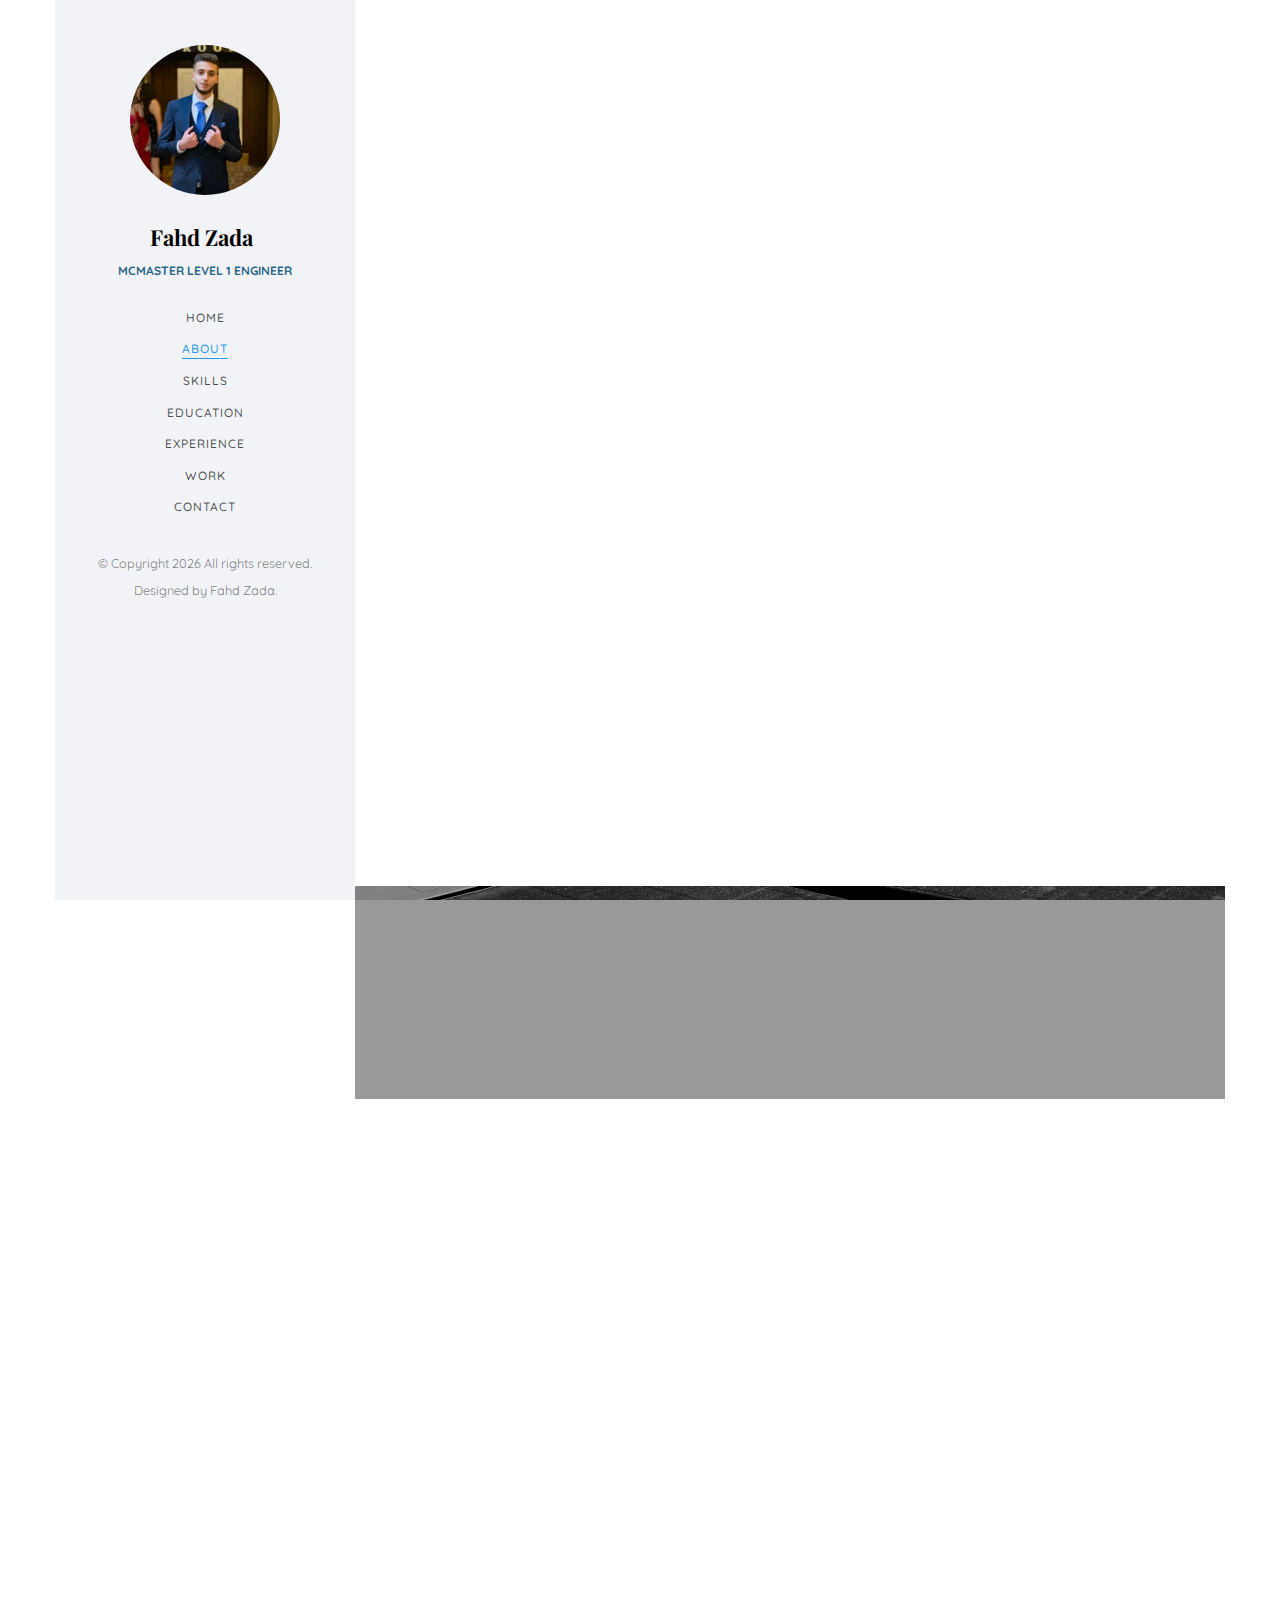
==== commit 9e15e67e: "tweaks" ====
--- a/index.html
+++ b/index.html
@@ -64,7 +64,7 @@
 			<nav id="colorlib-main-menu" role="navigation" class="navbar">
 				<div id="navbar" class="collapse">
 					<ul>
-						<li><a href="./index.html" data-nav-section="Home">Home</a></li>
+						<li><a href="./index.html">Home</a></li>
 						<li><a href="#" data-nav-section="about">About</a></li>
 						<li><scroller><a href="#Aboutsec" data-nav-section="skills">Skills</a></scroller></li>
 						<li><a href="#Academicsscroll" data-nav-section="education">Education</a></li>
@@ -420,16 +420,13 @@
 									method="POST"
 								  >
 										<div class="form-group">
-											<input type="text" class="form-control" placeholder="Name">
+											<input required placeholder="Enter Your Name" type="text" class="form-control" name="name" id="name" />
 										</div>
 										<div class="form-group">
-											<input type="text" class="form-control" placeholder="Email">
-										</div>
+											<input required placeholder="Enter Your Email" type="text" class="form-control" name="email" id="email" />
+										</div>		
 										<div class="form-group">
-											<input type="text" class="form-control" placeholder="Subject">
-										</div>
-										<div class="form-group">
-											<textarea name="" id="message" cols="30" rows="7" class="form-control" placeholder="Message"></textarea>
+											<textarea required cols="30" rows="10" class="form-control" placeholder="Enter Your Message" name="message" id="message"></textarea>
 										</div>
 										<div class="form-group">
 											<input type="submit" class="btn btn-primary btn-send-message" value="Send Message">
